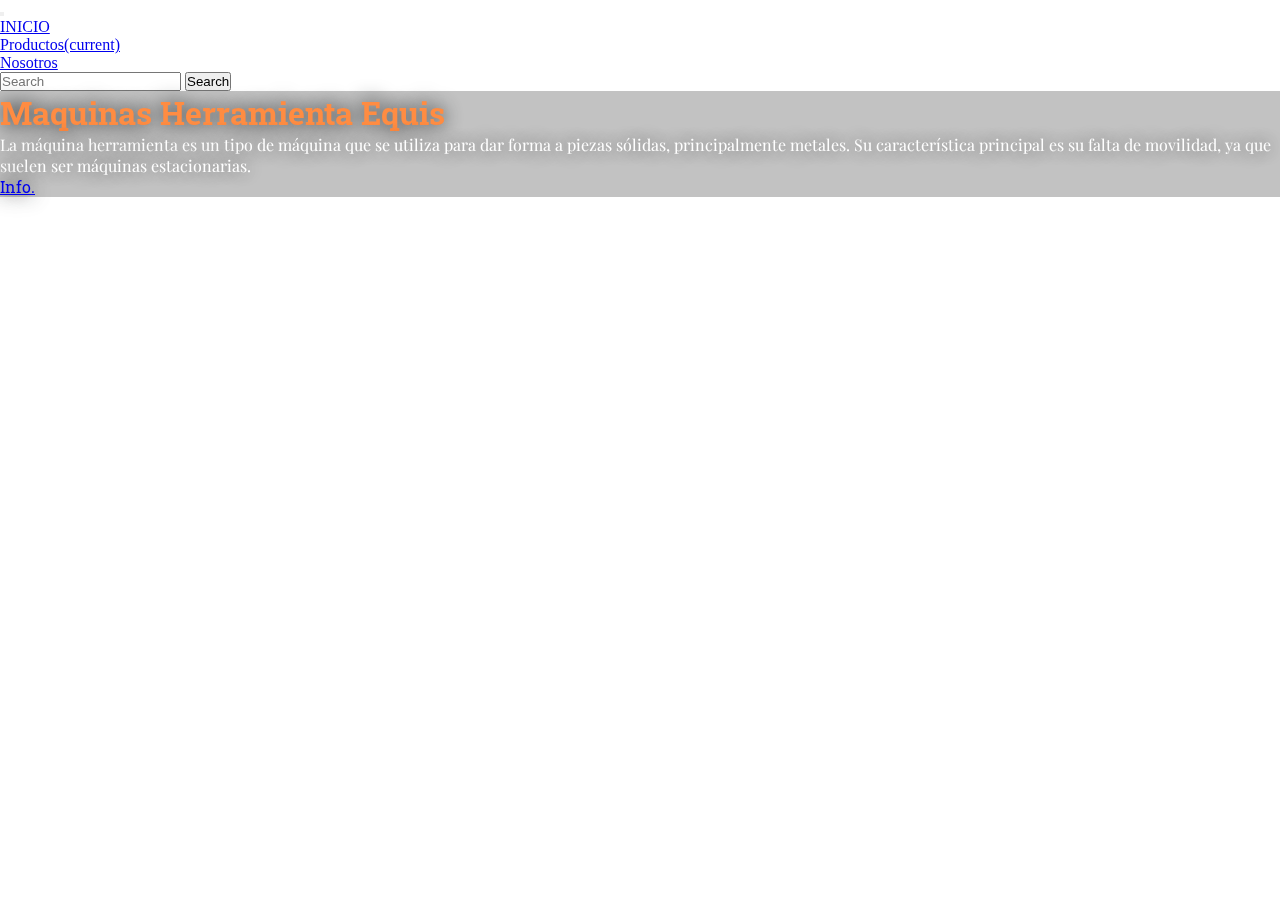
==== index.html @ 276618ab "primer commit" ====
<!DOCTYPE html>
<html lang="es">

<head>
  <meta charset="UTF-8">
  <meta http-equiv="X-UA-Compatible" content="IE=edge">
  <meta name="viewport" content="width=device-width, initial-scale=1.0">
  <meta name="description" content="Sitio dedicado al diseño, direccion y produccion de maquinas-herramientas ">
  <meta name="keyword" content="maquinas,herramientas,maquinaria,diseño,desarrollo industrial,maquinas herramientas,produccion industrial"> 
  <link rel="stylesheet" href="https://cdn.jsdelivr.net/npm/bootstrap@4.6.1/dist/css/bootstrap.min.css"
    integrity="sha384-zCbKRCUGaJDkqS1kPbPd7TveP5iyJE0EjAuZQTgFLD2ylzuqKfdKlfG/eSrtxUkn" crossorigin="anonymous">
  
    <link rel="stylesheet" href="estilos.css">
  <title>Maquinas Herramienta Equis </title>

</head>

<body>

  <!-- principio navbar -->
  <div class=".conteiner">
    <nav class="navbar navbar-expand-lg navbar-dark bg-dark">
      <button class="navbar-toggler" type="button" data-toggle="collapse" data-target="#navbarTogglerDemo01"
        aria-controls="navbarTogglerDemo01" aria-expanded="false" aria-label="Toggle navigation">
        <span class="navbar-toggler-icon"></span>
      </button>
      <div class="collapse navbar-collapse" id="navbarTogglerDemo01">
        <a class="navbar-brand" href="./index.html">INICIO</a>
        <ul class="navbar-nav mr-auto mt-2 mt-lg-0">
          <li class="nav-item active">
            <a class="nav-link" href="./sitios/productos.html">Productos<span class="sr-only">(current)</span></a>
          </li>
          <li class="nav-item">
            <a class="nav-link" href="./sitios/nosotros.html">Nosotros</a>
          </li>
        </ul>
        <form class="form-inline my-2 my-lg-0">
          <input class="form-control mr-sm-2" type="search" placeholder="Search" aria-label="Search">
          <button class="btn btn-outline-success my-2 my-sm-0" type="submit">Search</button>
        </form>
      </div>
    </nav>
  </div>

  <!-- fin navbar -->

  <video class="videoindex" src="videos/3dprinter.mp4" autoplay loop muted></video>


  <!-- inicio jumbotron -->

  <div class="jumbotron">
    <h1>Maquinas Herramienta Equis </h1>
    <p class="parrafo"> La máquina herramienta es un tipo de máquina que se utiliza para dar forma a piezas sólidas, principalmente
      metales. Su característica principal es su falta de movilidad, ya que suelen ser máquinas estacionarias.</p>
      <a href="#" class="btn btn-info" role="button"> Info. </a>
      </div>

  <!-- fin jumbotron   -->

  <script src="https://cdn.jsdelivr.net/npm/jquery@3.5.1/dist/jquery.slim.min.js"
    integrity="sha384-DfXdz2htPH0lsSSs5nCTpuj/zy4C+OGpamoFVy38MVBnE+IbbVYUew+OrCXaRkfj" crossorigin="anonymous">
  </script>
  <script src="https://cdn.jsdelivr.net/npm/popper.js@1.16.1/dist/umd/popper.min.js"
    integrity="sha384-9/reFTGAW83EW2RDu2S0VKaIzap3H66lZH81PoYlFhbGU+6BZp6G7niu735Sk7lN" crossorigin="anonymous">
  </script>
  <script src="https://cdn.jsdelivr.net/npm/bootstrap@4.6.1/dist/js/bootstrap.min.js"
    integrity="sha384-VHvPCCyXqtD5DqJeNxl2dtTyhF78xXNXdkwX1CZeRusQfRKp+tA7hAShOK/B/fQ2" crossorigin="anonymous">
  </script>
</body>

</html>
---- estilos.css ----
@import url("https://fonts.googleapis.com/css2?family=Jost:ital,wght@1,200&family=Playfair+Display&family=Roboto+Slab&display=swap");
* {
  margin: 0;
  padding: 0;
  -webkit-box-sizing: border-box;
          box-sizing: border-box;
}

.jumbotron, .prod {
  background-color: rgba(0, 0, 0, 0.24);
  color: #ff8c42;
  text-shadow: 0 0 20px #171a1b;
  font-family: "Roboto Slab", serif;
}

.videoindex {
  position: fixed;
  min-height: 100%;
  min-width: 100%;
  z-index: -1;
}

.video {
  position: fixed;
  min-width: 100%;
  min-height: 100%;
  z-index: -2;
}

.videonos {
  position: fixed;
  min-width: 100%;
  min-height: 100%;
  z-index: -3;
}

.container-fluid {
  display: -webkit-box;
  display: -ms-flexbox;
  display: flex;
}

.row {
  -webkit-box-pack: center;
      -ms-flex-pack: center;
          justify-content: center;
}

.parrafo {
  color: white;
  font-family: "Playfair Display", serif;
}

.prod {
  height: 300px;
  min-width: 500px;
  border: 2px solid black;
  background-position: center;
  background-size: contain;
  border-radius: 5px;
  margin: 10px;
}

.productos {
  background-color: #fff275;
  border: solid 2px #171a1b;
  min-width: 100px;
  height: 150px;
  background-color: #fff275;
  background-image: url(./img/evento.png);
  background-position: center;
  background-size: contain;
  background-repeat: no-repeat;
  border-radius: 3px;
}

.div form div label {
  color: blanchedalmond;
  font-family: "Roboto Slab", serif;
}
/*# sourceMappingURL=estilos.css.map */
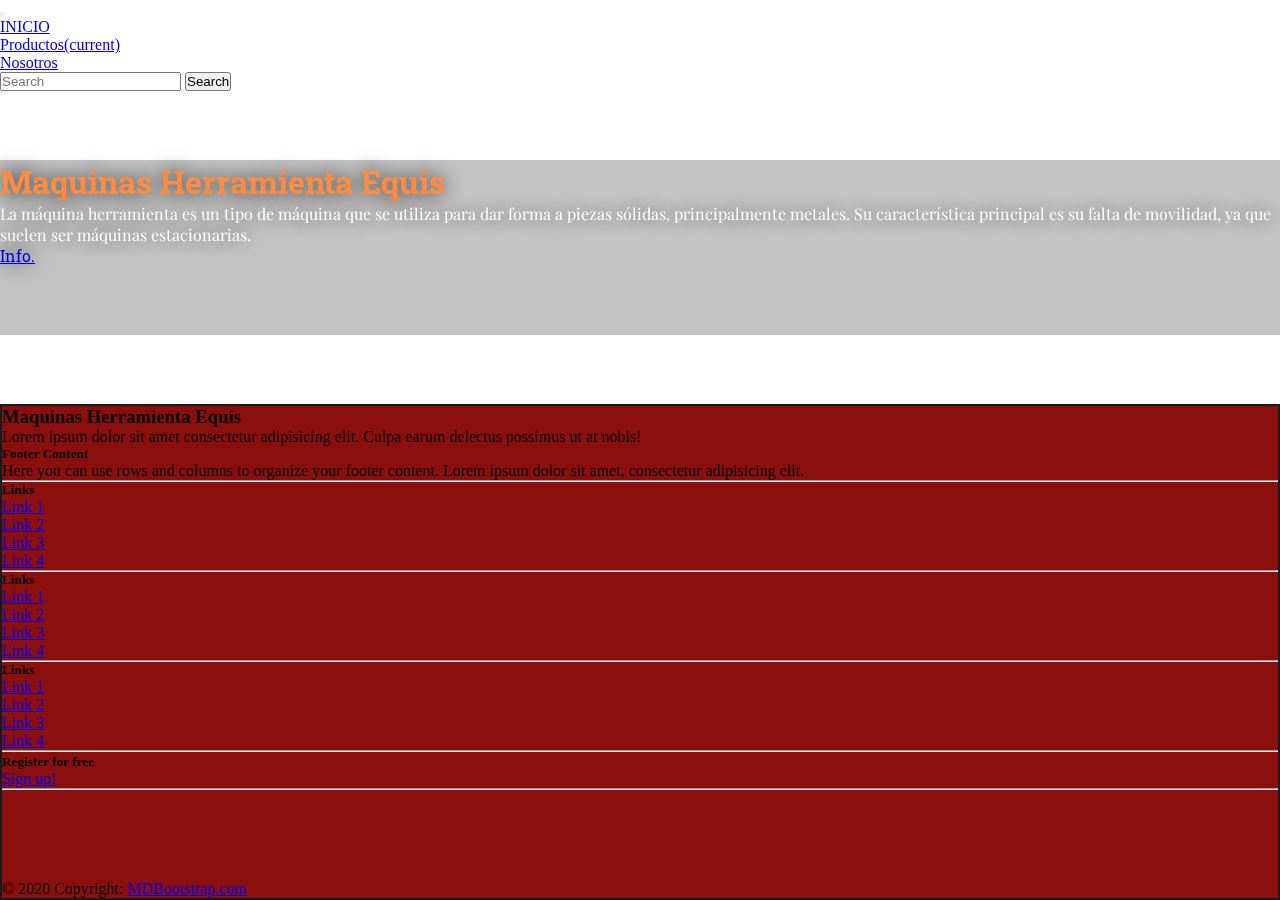
==== commit 21de5a29: "agrego mapa de sitio" ====
--- a/index.html
+++ b/index.html
@@ -58,6 +58,163 @@
 
   <!-- fin jumbotron   -->
 
+  <footer>
+      <h3>Maquinas Herramienta Equis</h3>
+      <p>Lorem ipsum dolor sit amet consectetur adipisicing elit. Culpa earum delectus possimus ut at nobis!</p>
+       <!-- Footer Links -->
+  <div class="container text-center text-md-left">
+
+    <!-- Grid row -->
+    <div class="row">
+
+      <!-- Grid column -->
+      <div class="col-md-4 mx-auto">
+
+        <!-- Content -->
+        <h5 class="font-weight-bold text-uppercase mt-3 mb-4">Footer Content</h5>
+        <p>Here you can use rows and columns to organize your footer content. Lorem ipsum dolor sit amet,
+          consectetur
+          adipisicing elit.</p>
+
+      </div>
+      <!-- Grid column -->
+
+      <hr class="clearfix w-100 d-md-none">
+
+      <!-- Grid column -->
+      <div class="col-md-2 mx-auto">
+
+        <!-- Links -->
+        <h5 class="font-weight-bold text-uppercase mt-3 mb-4">Links</h5>
+
+        <ul class="list-unstyled">
+          <li>
+            <a href="#!">Link 1</a>
+          </li>
+          <li>
+            <a href="#!">Link 2</a>
+          </li>
+          <li>
+            <a href="#!">Link 3</a>
+          </li>
+          <li>
+            <a href="#!">Link 4</a>
+          </li>
+        </ul>
+
+      </div>
+      <!-- Grid column -->
+
+      <hr class="clearfix w-100 d-md-none">
+
+      <!-- Grid column -->
+      <div class="col-md-2 mx-auto">
+
+        <!-- Links -->
+        <h5 class="font-weight-bold text-uppercase mt-3 mb-4">Links</h5>
+
+        <ul class="list-unstyled">
+          <li>
+            <a href="#!">Link 1</a>
+          </li>
+          <li>
+            <a href="#!">Link 2</a>
+          </li>
+          <li>
+            <a href="#!">Link 3</a>
+          </li>
+          <li>
+            <a href="#!">Link 4</a>
+          </li>
+        </ul>
+
+      </div>
+      <!-- Grid column -->
+
+      <hr class="clearfix w-100 d-md-none">
+
+      <!-- Grid column -->
+      <div class="col-md-2 mx-auto">
+
+        <!-- Links -->
+        <h5 class="font-weight-bold text-uppercase mt-3 mb-4">Links</h5>
+
+        <ul class="list-unstyled">
+          <li>
+            <a href="#!">Link 1</a>
+          </li>
+          <li>
+            <a href="#!">Link 2</a>
+          </li>
+          <li>
+            <a href="#!">Link 3</a>
+          </li>
+          <li>
+            <a href="#!">Link 4</a>
+          </li>
+        </ul>
+
+      </div>
+      <!-- Grid column -->
+
+    </div>
+    <!-- Grid row -->
+
+  </div>
+  <!-- Footer Links -->
+
+  <hr>
+
+  <!-- Call to action -->
+  <ul class="list-unstyled list-inline text-center py-2">
+    <li class="list-inline-item">
+      <h5 class="mb-1">Register for free</h5>
+    </li>
+    <li class="list-inline-item">
+      <a href="#!" class="btn btn-danger btn-rounded">Sign up!</a>
+    </li>
+  </ul>
+  <!-- Call to action -->
+
+  <hr>
+
+  <!-- Social buttons -->
+  <ul class="list-unstyled list-inline text-center">
+    <li class="list-inline-item">
+      <a class="btn-floating btn-fb mx-1">
+        <i class="fab fa-facebook-f"> </i>
+      </a>
+    </li>
+    <li class="list-inline-item">
+      <a class="btn-floating btn-tw mx-1">
+        <i class="fab fa-twitter"> </i>
+      </a>
+    </li>
+    <li class="list-inline-item">
+      <a class="btn-floating btn-gplus mx-1">
+        <i class="fab fa-google-plus-g"> </i>
+      </a>
+    </li>
+    <li class="list-inline-item">
+      <a class="btn-floating btn-li mx-1">
+        <i class="fab fa-linkedin-in"> </i>
+      </a>
+    </li>
+    <li class="list-inline-item">
+      <a class="btn-floating btn-dribbble mx-1">
+        <i class="fab fa-dribbble"> </i>
+      </a>
+    </li>
+  </ul>
+  <!-- Social buttons -->
+
+  <!-- Copyright -->
+  <div class="footer-copyright text-center py-3">© 2020 Copyright:
+    <a href="https://mdbootstrap.com/"> MDBootstrap.com</a>
+  </div>
+  <!-- Copyright -->
+  </footer>
+
   <script src="https://cdn.jsdelivr.net/npm/jquery@3.5.1/dist/jquery.slim.min.js"
     integrity="sha384-DfXdz2htPH0lsSSs5nCTpuj/zy4C+OGpamoFVy38MVBnE+IbbVYUew+OrCXaRkfj" crossorigin="anonymous">
   </script>
--- a/estilos.css
+++ b/estilos.css
@@ -4,6 +4,17 @@
   padding: 0;
   -webkit-box-sizing: border-box;
           box-sizing: border-box;
+}
+
+body {
+  margin: 0;
+  padding: 0;
+  display: -webkit-box;
+  display: -ms-flexbox;
+  display: flex;
+  min-height: 100vh;
+  -ms-flex-wrap: wrap;
+      flex-wrap: wrap;
 }
 
 .jumbotron, .prod {
@@ -78,4 +89,12 @@
   color: blanchedalmond;
   font-family: "Roboto Slab", serif;
 }
+
+footer {
+  background-color: #8b0f0d;
+  border: 2px solid #171a1b;
+  -ms-flex-item-align: end;
+      align-self: flex-end;
+  width: 100%;
+}
 /*# sourceMappingURL=estilos.css.map */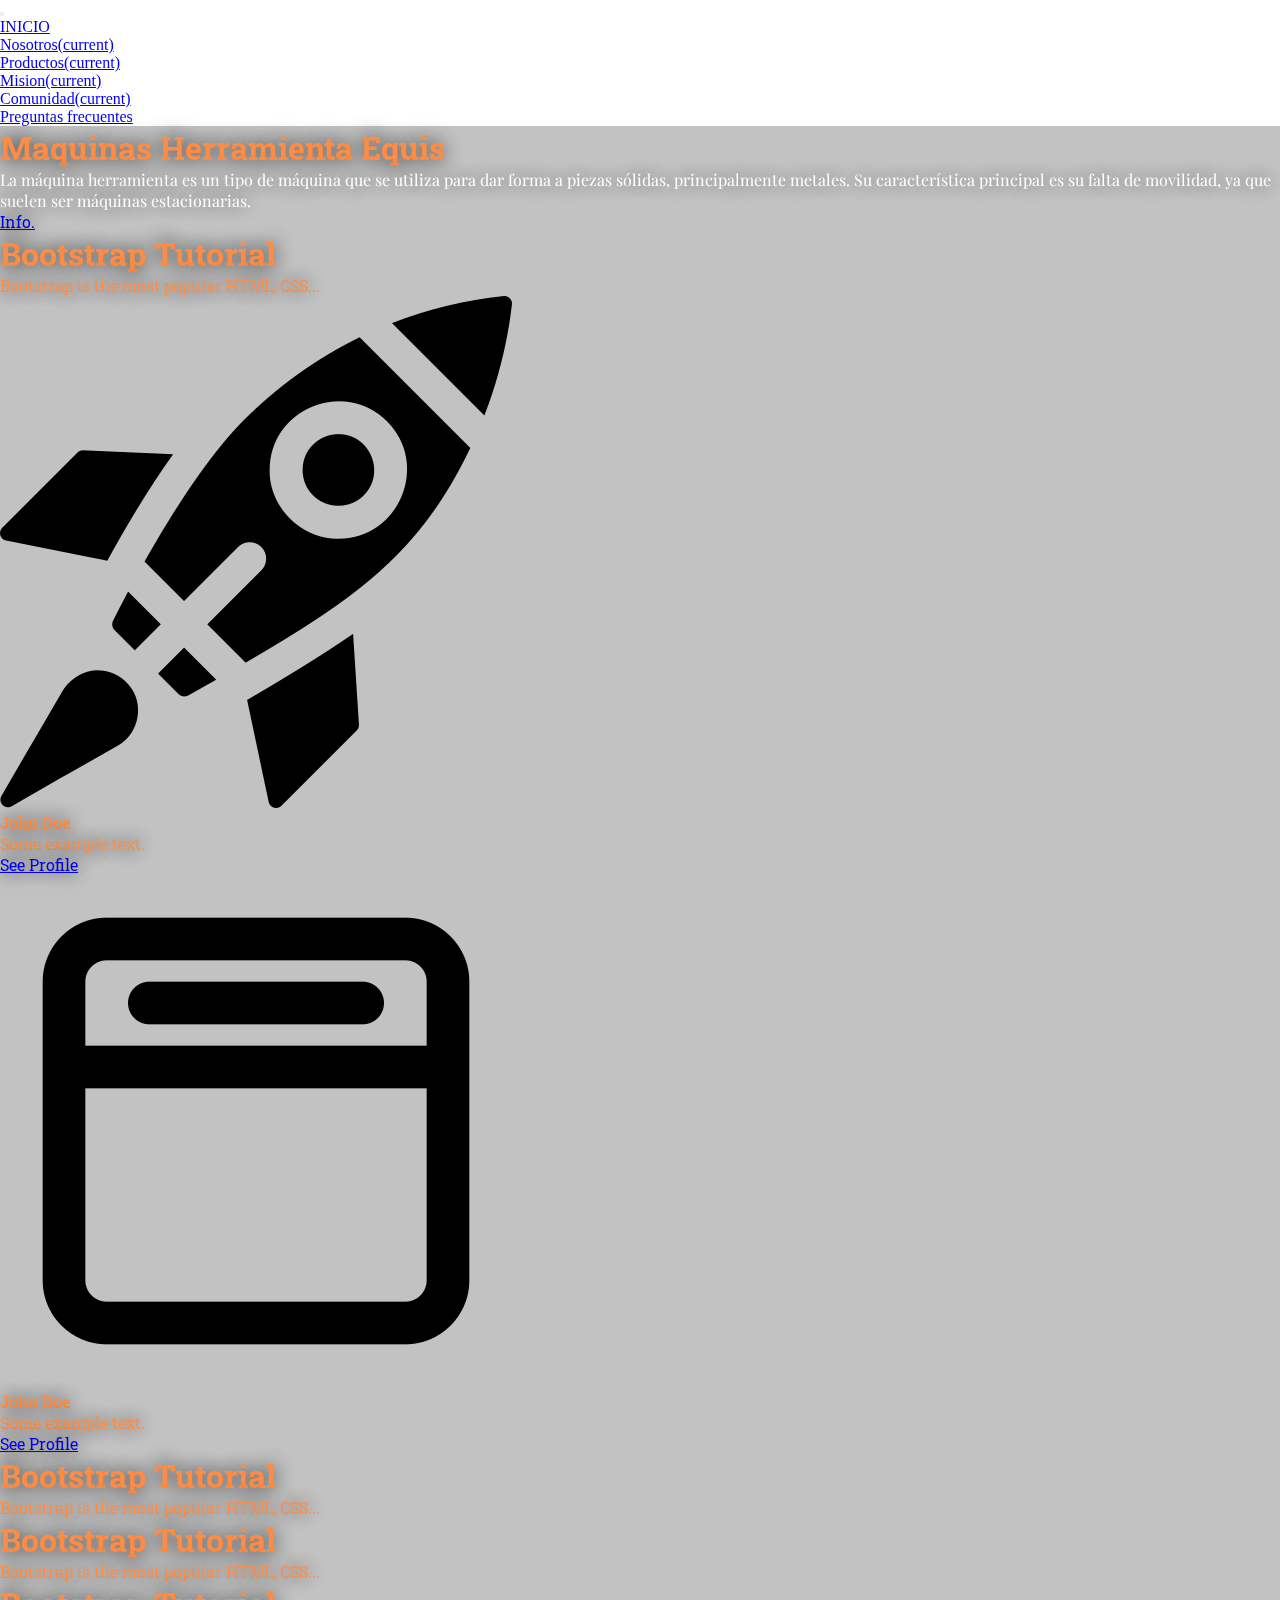
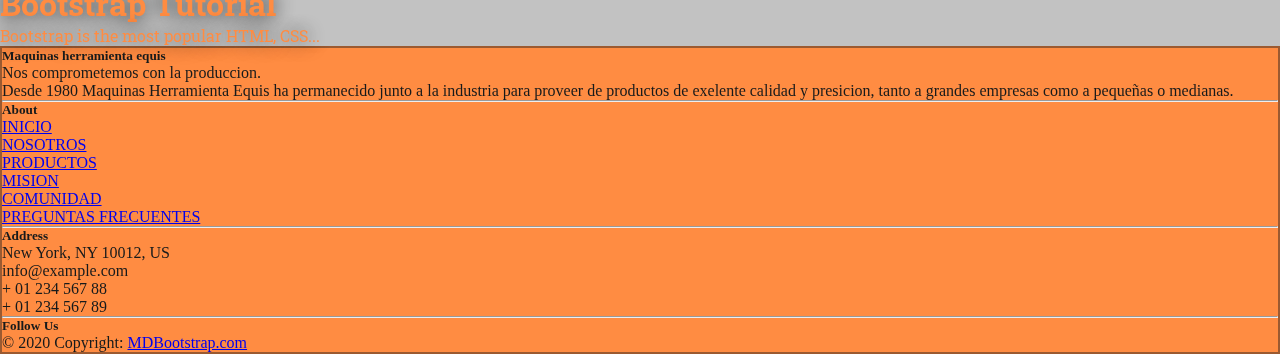
==== commit 4d15b50f: "agrego contenidod a secciones y footer con mapa de navegacion" ====
--- a/index.html
+++ b/index.html
@@ -18,7 +18,7 @@
 <body>
 
   <!-- principio navbar -->
-  <div class=".conteiner">
+ 
     <nav class="navbar navbar-expand-lg navbar-dark bg-dark">
       <button class="navbar-toggler" type="button" data-toggle="collapse" data-target="#navbarTogglerDemo01"
         aria-controls="navbarTogglerDemo01" aria-expanded="false" aria-label="Toggle navigation">
@@ -27,20 +27,24 @@
       <div class="collapse navbar-collapse" id="navbarTogglerDemo01">
         <a class="navbar-brand" href="./index.html">INICIO</a>
         <ul class="navbar-nav mr-auto mt-2 mt-lg-0">
-          <li class="nav-item active">
+          <li class="nav-item ">
+            <a class="nav-link" href="./sitios/nosotros.html">Nosotros<span class="sr-only">(current)</span></a>
+          </li>
+          <li class="nav-item ">
             <a class="nav-link" href="./sitios/productos.html">Productos<span class="sr-only">(current)</span></a>
           </li>
+          <li class="nav-item ">
+            <a class="nav-link" href="./sitios/Minsion.html">Mision<span class="sr-only">(current)</span></a>
+          </li>
           <li class="nav-item">
-            <a class="nav-link" href="./sitios/nosotros.html">Nosotros</a>
+            <a class="nav-link" href="./sitios/Comunidad.html">Comunidad<span class="sr-only">(current)</span></a>
+          </li>
+          <li class="nav-item">
+            <a class="nav-link" href="./sitios/Preguntas frecuentes.html">Preguntas frecuentes</a>
           </li>
         </ul>
-        <form class="form-inline my-2 my-lg-0">
-          <input class="form-control mr-sm-2" type="search" placeholder="Search" aria-label="Search">
-          <button class="btn btn-outline-success my-2 my-sm-0" type="submit">Search</button>
-        </form>
-      </div>
     </nav>
-  </div>
+
 
   <!-- fin navbar -->
 
@@ -58,162 +62,188 @@
 
   <!-- fin jumbotron   -->
 
-  <footer>
-      <h3>Maquinas Herramienta Equis</h3>
-      <p>Lorem ipsum dolor sit amet consectetur adipisicing elit. Culpa earum delectus possimus ut at nobis!</p>
-       <!-- Footer Links -->
-  <div class="container text-center text-md-left">
-
-    <!-- Grid row -->
-    <div class="row">
-
-      <!-- Grid column -->
-      <div class="col-md-4 mx-auto">
-
-        <!-- Content -->
-        <h5 class="font-weight-bold text-uppercase mt-3 mb-4">Footer Content</h5>
-        <p>Here you can use rows and columns to organize your footer content. Lorem ipsum dolor sit amet,
-          consectetur
-          adipisicing elit.</p>
-
-      </div>
-      <!-- Grid column -->
-
-      <hr class="clearfix w-100 d-md-none">
-
-      <!-- Grid column -->
-      <div class="col-md-2 mx-auto">
-
-        <!-- Links -->
-        <h5 class="font-weight-bold text-uppercase mt-3 mb-4">Links</h5>
-
-        <ul class="list-unstyled">
-          <li>
-            <a href="#!">Link 1</a>
-          </li>
-          <li>
-            <a href="#!">Link 2</a>
-          </li>
-          <li>
-            <a href="#!">Link 3</a>
-          </li>
-          <li>
-            <a href="#!">Link 4</a>
-          </li>
-        </ul>
-
-      </div>
-      <!-- Grid column -->
-
-      <hr class="clearfix w-100 d-md-none">
-
-      <!-- Grid column -->
-      <div class="col-md-2 mx-auto">
-
-        <!-- Links -->
-        <h5 class="font-weight-bold text-uppercase mt-3 mb-4">Links</h5>
-
-        <ul class="list-unstyled">
-          <li>
-            <a href="#!">Link 1</a>
-          </li>
-          <li>
-            <a href="#!">Link 2</a>
-          </li>
-          <li>
-            <a href="#!">Link 3</a>
-          </li>
-          <li>
-            <a href="#!">Link 4</a>
-          </li>
-        </ul>
-
-      </div>
-      <!-- Grid column -->
-
-      <hr class="clearfix w-100 d-md-none">
-
-      <!-- Grid column -->
-      <div class="col-md-2 mx-auto">
-
-        <!-- Links -->
-        <h5 class="font-weight-bold text-uppercase mt-3 mb-4">Links</h5>
-
-        <ul class="list-unstyled">
-          <li>
-            <a href="#!">Link 1</a>
-          </li>
-          <li>
-            <a href="#!">Link 2</a>
-          </li>
-          <li>
-            <a href="#!">Link 3</a>
-          </li>
-          <li>
-            <a href="#!">Link 4</a>
-          </li>
-        </ul>
-
-      </div>
-      <!-- Grid column -->
-
-    </div>
-    <!-- Grid row -->
-
+  <div class="jumbotron jumbotron-fluid">
+    <div class="container">
+      <h1>Bootstrap Tutorial</h1>
+      <p>Bootstrap is the most popular HTML, CSS...</p>
+      <div class="card" style="width:400px">
+        <img class="card-img-top" src="img/cohete.png" alt="cohete">
+        <div class="card-body">
+          <h4 class="card-title">John Doe</h4>
+          <p class="card-text">Some example text.</p>
+          <a href="#" class="btn btn-primary">See Profile</a>
+        </div>
+      </div>
+
+      <div class="card" style="width:400px">
+        <img class="card-img-bottom" src="img/evento.png" alt="evento">
+        <div class="card-body">
+          <h4 class="card-title">John Doe</h4>
+          <p class="card-text">Some example text.</p>
+          <a href="#" class="btn btn-primary">See Profile</a>
+        </div>
+      </div> 
+    </div>
+  </div><div class="jumbotron jumbotron-fluid">
+    <div class="container">
+      <h1>Bootstrap Tutorial</h1>
+      <p>Bootstrap is the most popular HTML, CSS...</p>
+    </div>
+  </div><div class="jumbotron jumbotron-fluid">
+    <div class="container">
+      <h1>Bootstrap Tutorial</h1>
+      <p>Bootstrap is the most popular HTML, CSS...</p>
+    </div>
+  </div><div class="jumbotron jumbotron-fluid">
+    <div class="container">
+      <h1>Bootstrap Tutorial</h1>
+      <p>Bootstrap is the most popular HTML, CSS...</p>
+    </div>
   </div>
-  <!-- Footer Links -->
-
-  <hr>
-
-  <!-- Call to action -->
-  <ul class="list-unstyled list-inline text-center py-2">
-    <li class="list-inline-item">
-      <h5 class="mb-1">Register for free</h5>
-    </li>
-    <li class="list-inline-item">
-      <a href="#!" class="btn btn-danger btn-rounded">Sign up!</a>
-    </li>
-  </ul>
-  <!-- Call to action -->
-
-  <hr>
-
-  <!-- Social buttons -->
-  <ul class="list-unstyled list-inline text-center">
-    <li class="list-inline-item">
-      <a class="btn-floating btn-fb mx-1">
-        <i class="fab fa-facebook-f"> </i>
-      </a>
-    </li>
-    <li class="list-inline-item">
-      <a class="btn-floating btn-tw mx-1">
-        <i class="fab fa-twitter"> </i>
-      </a>
-    </li>
-    <li class="list-inline-item">
-      <a class="btn-floating btn-gplus mx-1">
-        <i class="fab fa-google-plus-g"> </i>
-      </a>
-    </li>
-    <li class="list-inline-item">
-      <a class="btn-floating btn-li mx-1">
-        <i class="fab fa-linkedin-in"> </i>
-      </a>
-    </li>
-    <li class="list-inline-item">
-      <a class="btn-floating btn-dribbble mx-1">
-        <i class="fab fa-dribbble"> </i>
-      </a>
-    </li>
-  </ul>
-  <!-- Social buttons -->
-
-  <!-- Copyright -->
-  <div class="footer-copyright text-center py-3">© 2020 Copyright:
-    <a href="https://mdbootstrap.com/"> MDBootstrap.com</a>
-  </div>
-  <!-- Copyright -->
+
+    <!-- Footer -->
+    <footer class="page-footer font-small mdb-color lighten-3 pt-4 footer1">
+
+      <!-- Footer Links -->
+      <div class="container text-center text-md-left">
+
+          <!-- Grid row -->
+          <div class="row">
+
+              <!-- Grid column -->
+              <div class="col-md-4 col-lg-3 mr-auto my-md-4 my-0 mt-4 mb-1">
+
+                  <!-- Content -->
+                  <h5 class="font-weight-bold text-uppercase mb-4">Maquinas herramienta equis</h5>
+                  <p>Nos comprometemos con la produccion.</p>
+                  <p>Desde 1980 Maquinas Herramienta Equis ha permanecido junto a la industria para proveer de
+                      productos de exelente calidad y presicion, tanto a grandes empresas como a pequeñas o medianas.
+                  </p>
+
+              </div>
+              <!-- Grid column -->
+
+              <hr class="clearfix w-100 d-md-none">
+
+              <!-- Grid column -->
+              <div class="col-md-2 col-lg-2 mx-auto my-md-4 my-0 mt-4 mb-1">
+
+                  <!-- Links -->
+                  <h5 class="font-weight-bold text-uppercase mb-4">About</h5>
+
+                  <ul class="list-unstyled">
+                      <li>
+                          <p>
+                              <a href="index.html">INICIO</a>
+                          </p>
+                      </li>
+                      <li>
+                          <p>
+                              <a href="sitios/nosotros.html">NOSOTROS</a>
+                          </p>
+                      </li>
+                      <li>
+                          <p>
+                              <a href="sitios/productos.html">PRODUCTOS</a>
+                          </p>
+                      </li>
+                      <li>
+                          <p>
+                              <a href="sitios/Minsion.html">MISION</a>
+                          </p>
+                      </li>
+                      <li>
+                          <p>
+                              <a href="sitios/Comunidad.html">COMUNIDAD</a>
+                          </p>
+                      </li>
+                      <li>
+                          <p>
+                              <a href="sitios/Preguntas frecuentes.html">PREGUNTAS FRECUENTES</a>
+                          </p>
+                      </li>
+                  </ul>
+
+              </div>
+              <!-- Grid column -->
+
+              <hr class="clearfix w-100 d-md-none">
+
+              <!-- Grid column -->
+              <div class="col-md-4 col-lg-3 mx-auto my-md-4 my-0 mt-4 mb-1">
+
+                  <!-- Contact details -->
+                  <h5 class="font-weight-bold text-uppercase mb-4">Address</h5>
+
+                  <ul class="list-unstyled">
+                      <li>
+                          <p>
+                              <i class="fas fa-home mr-3"></i> New York, NY 10012, US</p>
+                      </li>
+                      <li>
+                          <p>
+                              <i class="fas fa-envelope mr-3"></i> info@example.com</p>
+                      </li>
+                      <li>
+                          <p>
+                              <i class="fas fa-phone mr-3"></i> + 01 234 567 88</p>
+                      </li>
+                      <li>
+                          <p>
+                              <i class="fas fa-print mr-3"></i> + 01 234 567 89</p>
+                      </li>
+                  </ul>
+
+              </div>
+              <!-- Grid column -->
+
+              <hr class="clearfix w-100 d-md-none">
+
+              <!-- Grid column -->
+              <div class="col-md-2 col-lg-2 text-center mx-auto my-4">
+
+                  <!-- Social buttons -->
+                  <h5 class="font-weight-bold text-uppercase mb-4">Follow Us</h5>
+
+                  <!-- Facebook -->
+                  <a type="button" class="btn-floating btn-fb">
+                      <i class="fab fa-facebook-f"></i>
+                  </a>
+                  <!-- Twitter -->
+                  <a type="button" class="btn-floating btn-tw">
+                      <i class="fab fa-twitter"></i>
+                  </a>
+                  <!-- Google +-->
+                  <a type="button" class="btn-floating btn-gplus">
+                      <i class="fab fa-google-plus-g"></i>
+                  </a>
+                  <!-- Dribbble -->
+                  <a type="button" class="btn-floating btn-dribbble">
+                      <i class="fab fa-dribbble"></i>
+                  </a>
+
+              </div>
+              <!-- Grid column -->
+
+          </div>
+          <!-- Grid row -->
+
+      </div>
+      <!-- Footer Links -->
+
+      <!-- Copyright -->
+      <div class="footer-copyright text-center py-3">© 2020 Copyright:
+          <a href="https://mdbootstrap.com/"> MDBootstrap.com</a>
+      </div>
+      <!-- Copyright -->
+
   </footer>
+  <!-- Footer -->
+
+
+
+
+
 
   <script src="https://cdn.jsdelivr.net/npm/jquery@3.5.1/dist/jquery.slim.min.js"
     integrity="sha384-DfXdz2htPH0lsSSs5nCTpuj/zy4C+OGpamoFVy38MVBnE+IbbVYUew+OrCXaRkfj" crossorigin="anonymous">
--- a/estilos.css
+++ b/estilos.css
@@ -6,15 +6,9 @@
           box-sizing: border-box;
 }
 
-body {
-  margin: 0;
-  padding: 0;
-  display: -webkit-box;
-  display: -ms-flexbox;
-  display: flex;
-  min-height: 100vh;
-  -ms-flex-wrap: wrap;
-      flex-wrap: wrap;
+.navbar1 {
+  min-width: 100%;
+  border: 2px solid #fff275;
 }
 
 .jumbotron, .prod {
@@ -85,16 +79,18 @@
   border-radius: 3px;
 }
 
+.contenedorform {
+  height: 800px;
+}
+
 .div form div label {
   color: blanchedalmond;
   font-family: "Roboto Slab", serif;
 }
 
-footer {
-  background-color: #8b0f0d;
-  border: 2px solid #171a1b;
-  -ms-flex-item-align: end;
-      align-self: flex-end;
-  width: 100%;
+.footer1 {
+  background-color: #ff8c42;
+  color: #171a1b;
+  border: 2px solid rgba(23, 26, 27, 0.432);
 }
 /*# sourceMappingURL=estilos.css.map */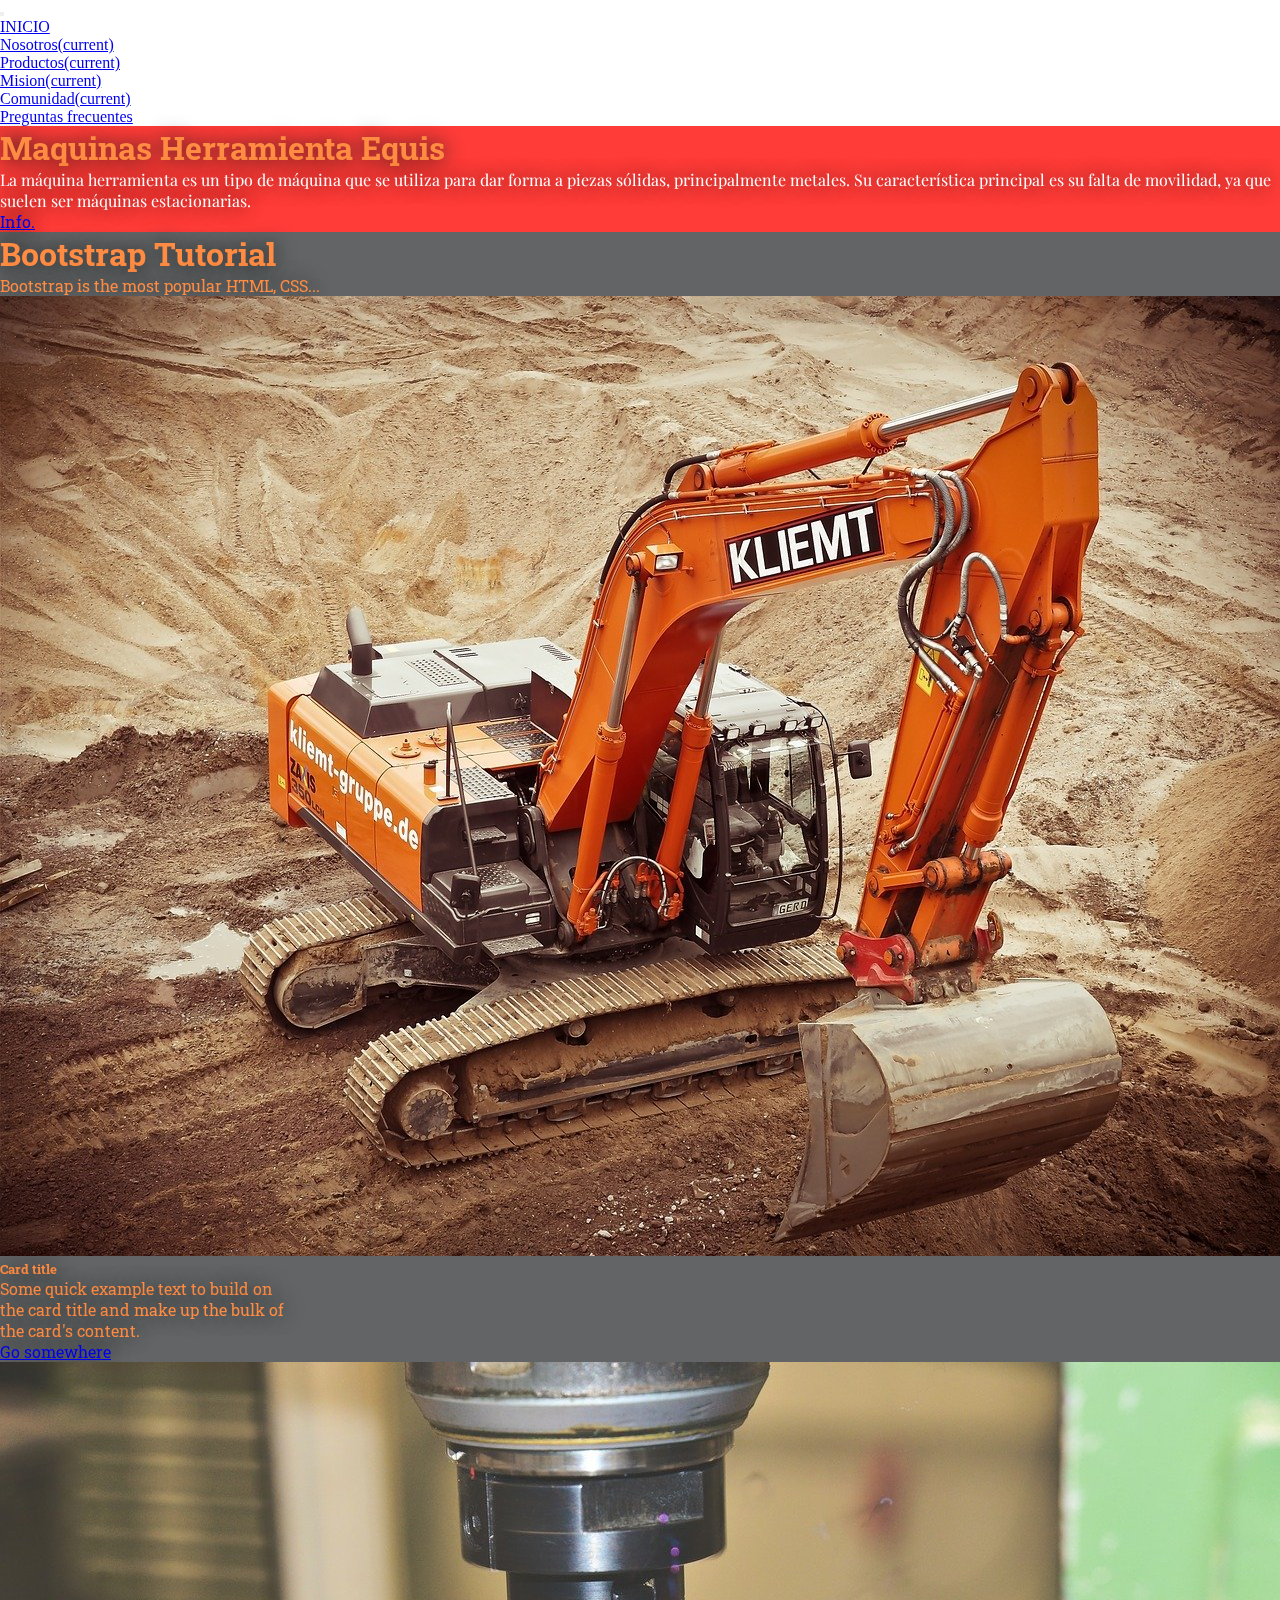
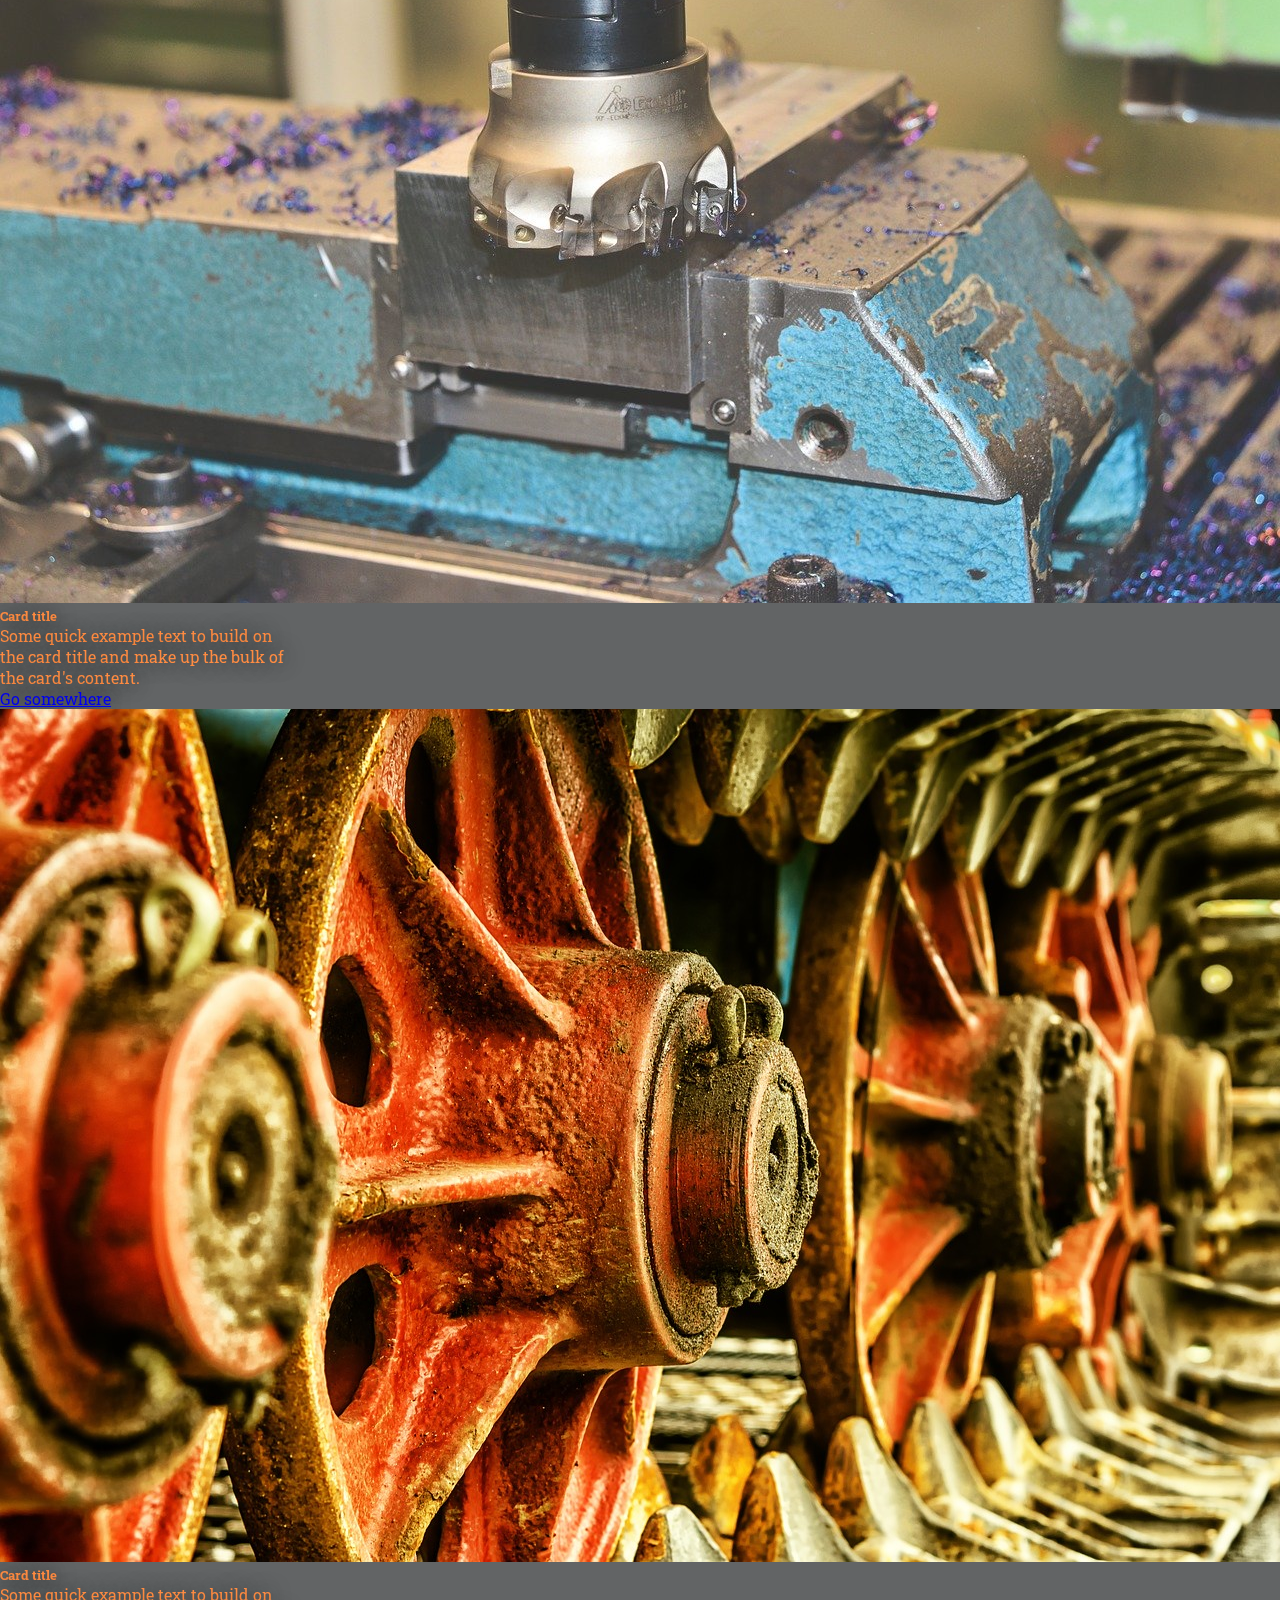
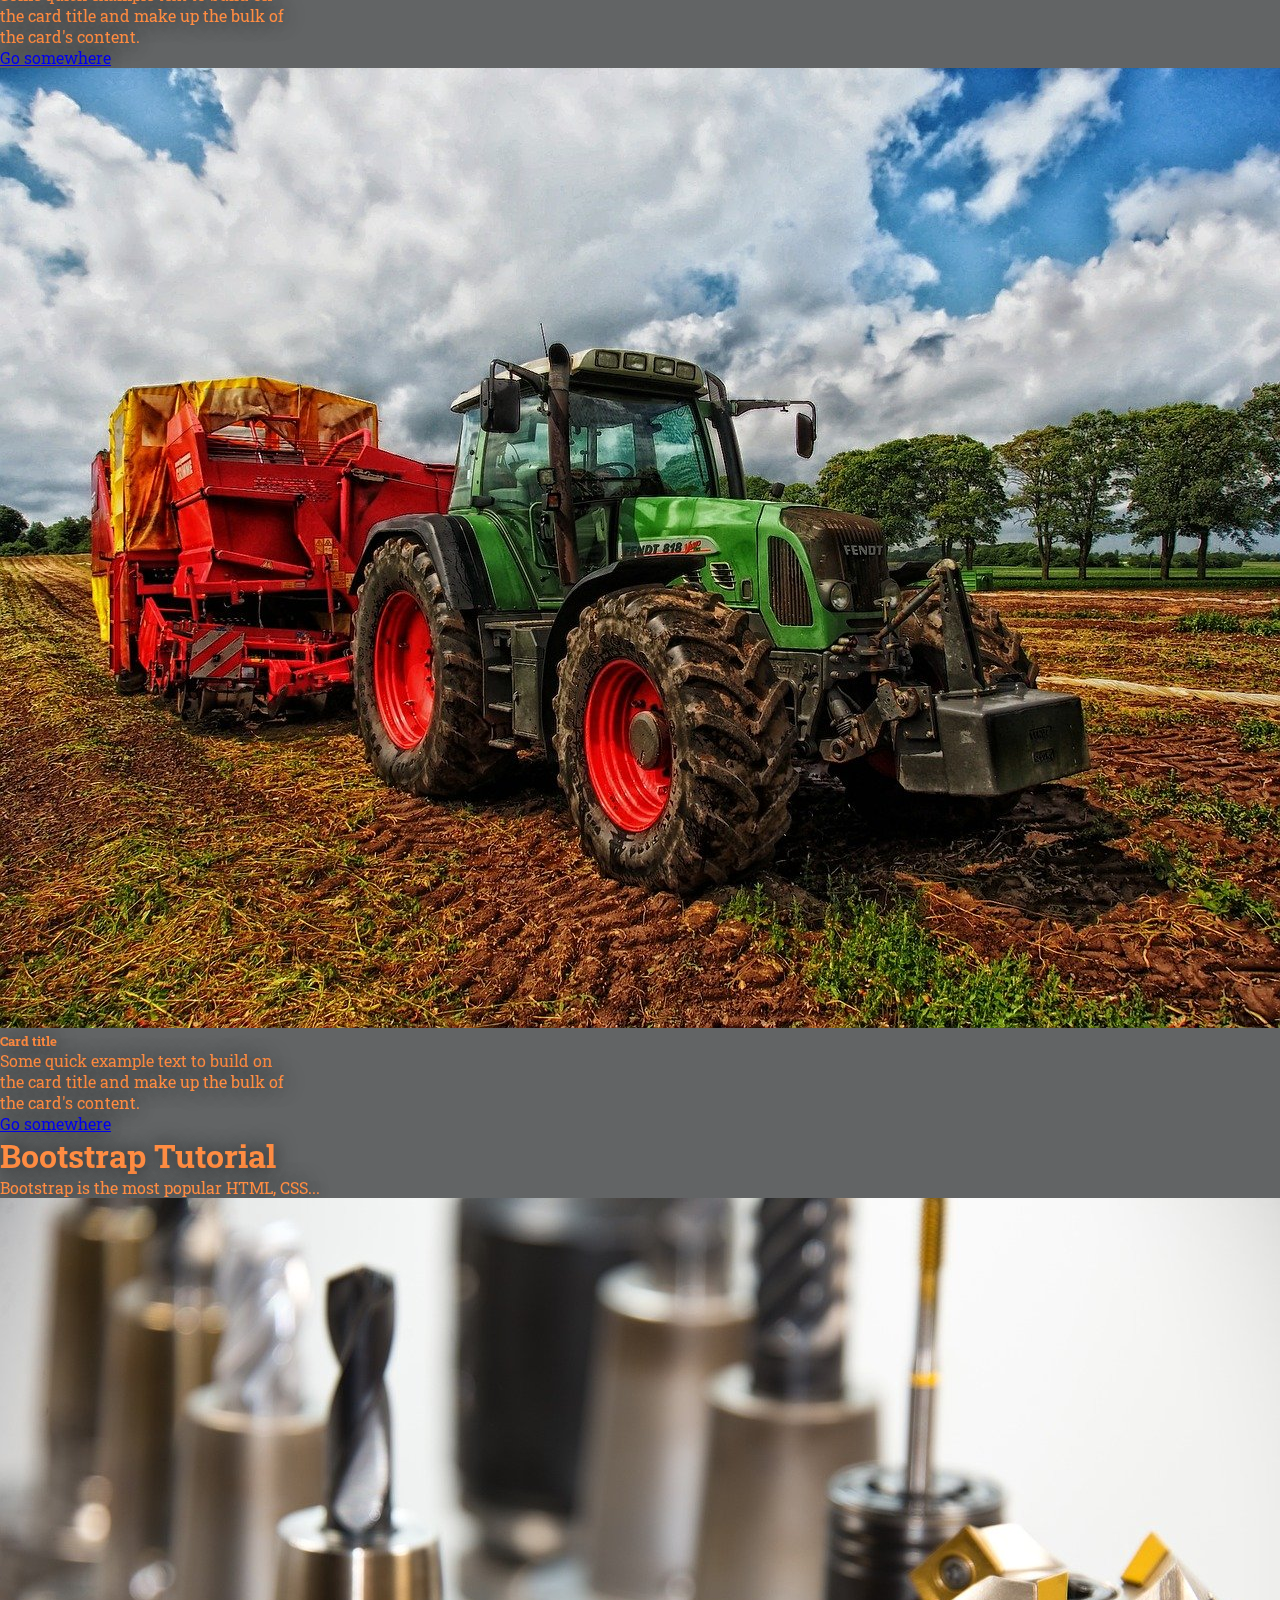
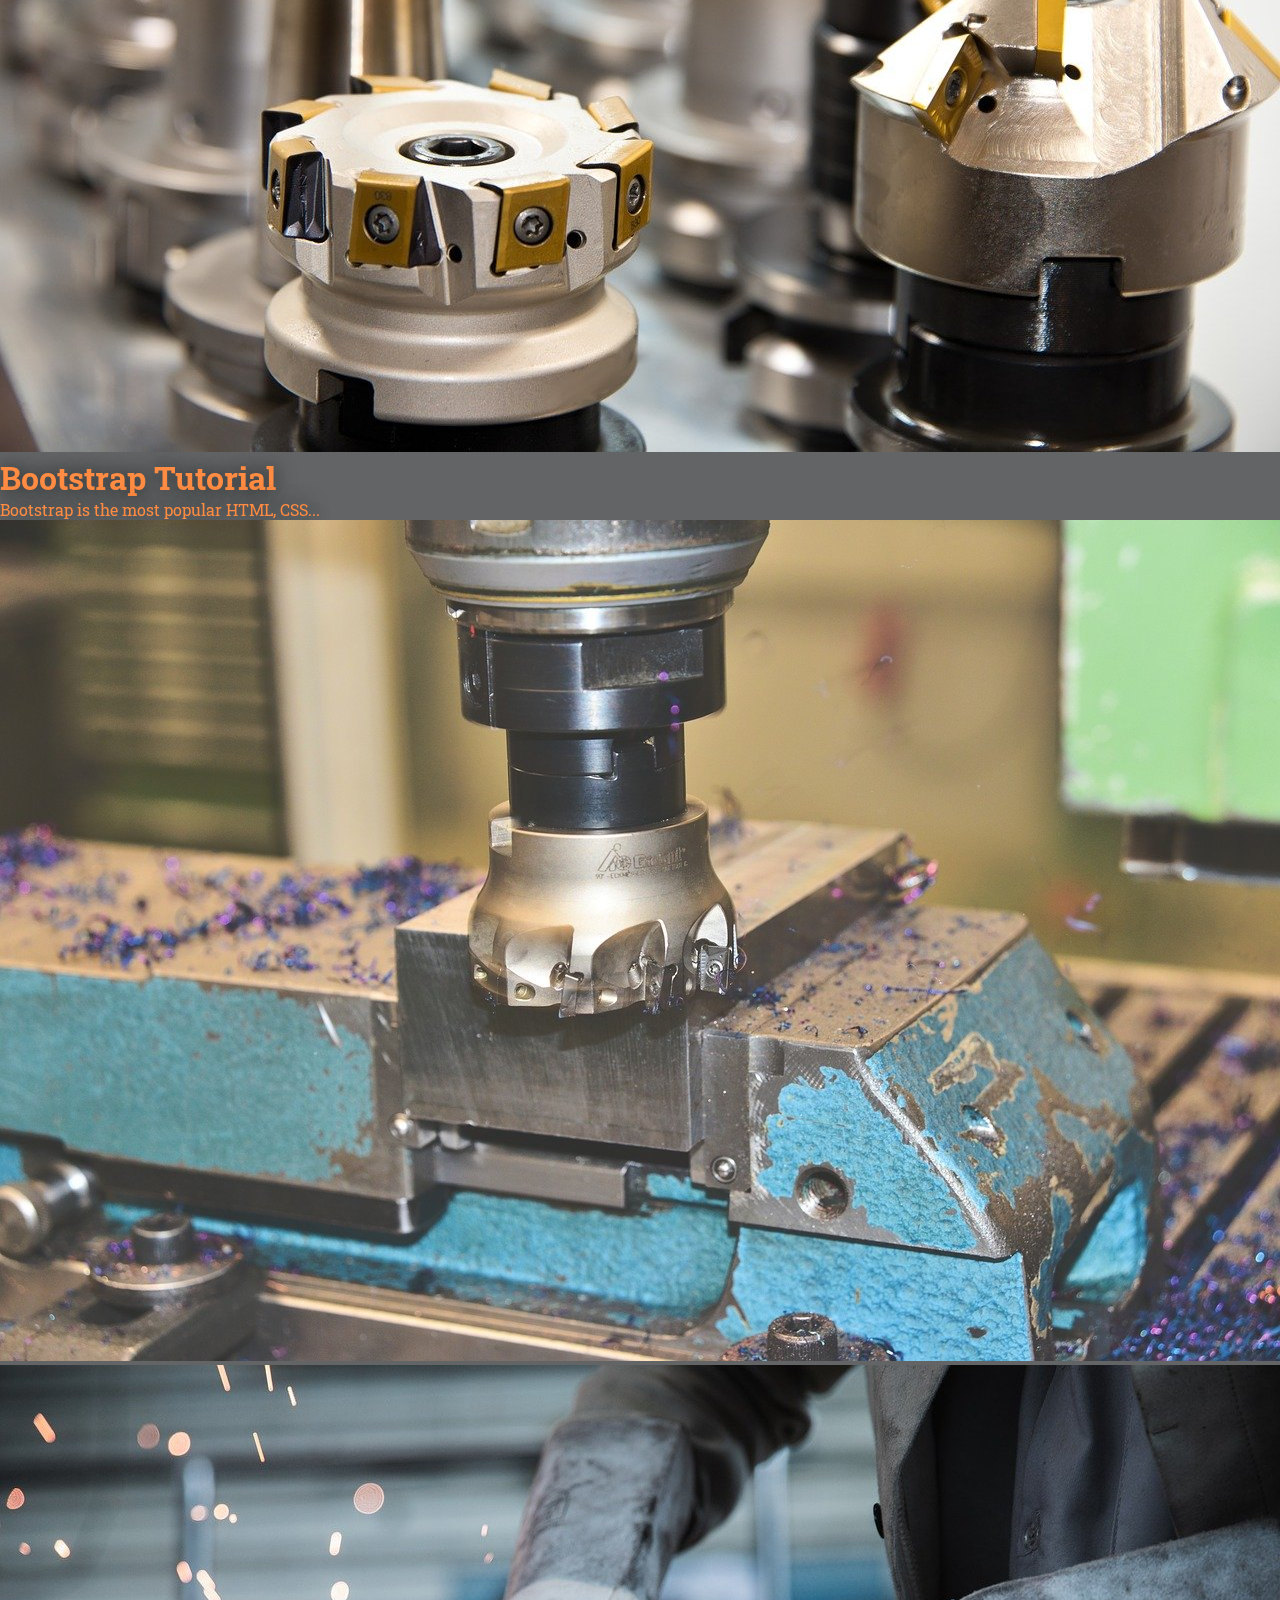
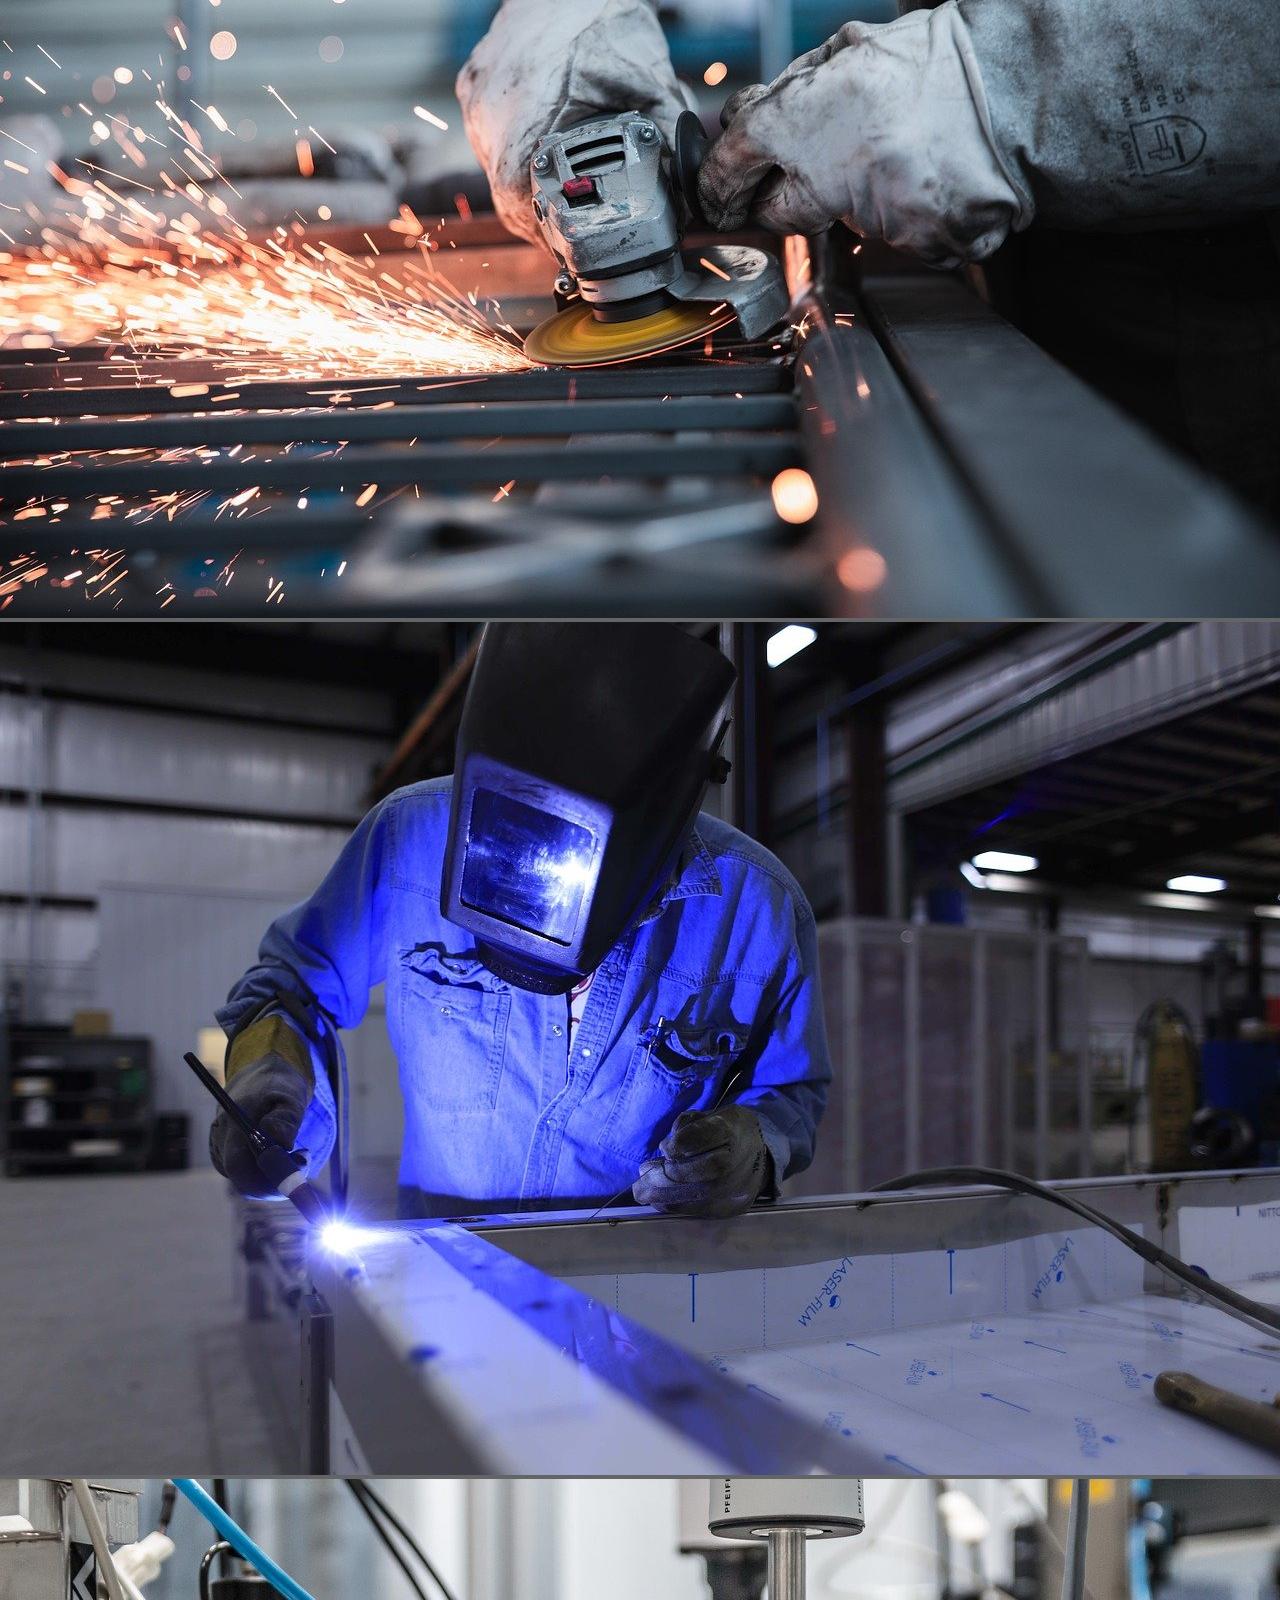
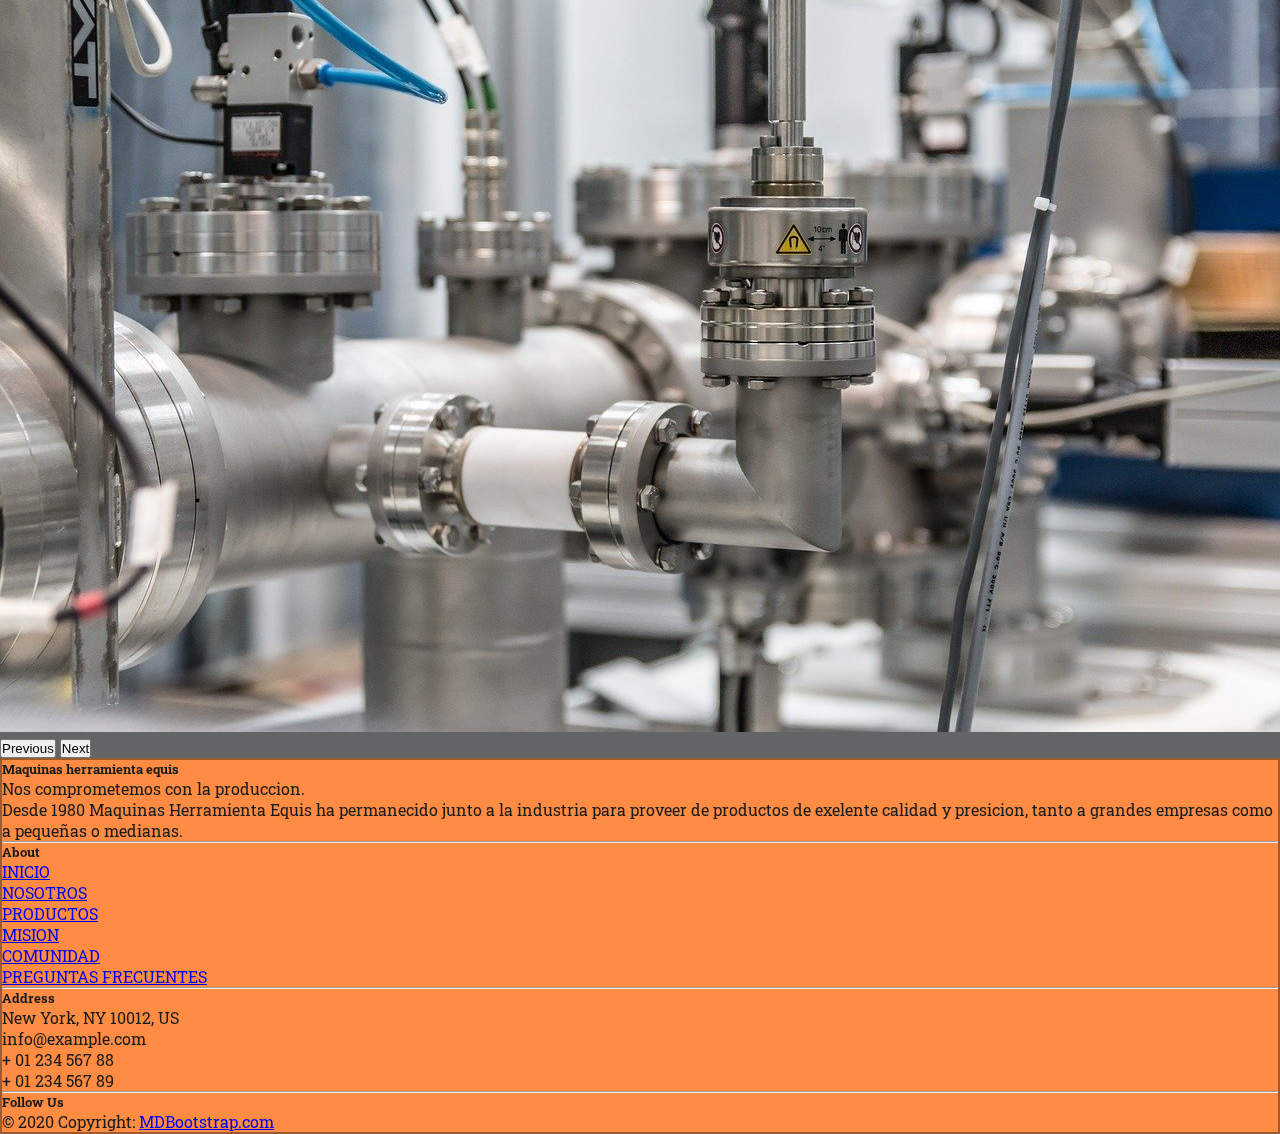
==== commit bf99bad6: "agrego contenido al index y stilos" ====
--- a/index.html
+++ b/index.html
@@ -6,11 +6,12 @@
   <meta http-equiv="X-UA-Compatible" content="IE=edge">
   <meta name="viewport" content="width=device-width, initial-scale=1.0">
   <meta name="description" content="Sitio dedicado al diseño, direccion y produccion de maquinas-herramientas ">
-  <meta name="keyword" content="maquinas,herramientas,maquinaria,diseño,desarrollo industrial,maquinas herramientas,produccion industrial"> 
+  <meta name="keyword"
+    content="maquinas,herramientas,maquinaria,diseño,desarrollo industrial,maquinas herramientas,produccion industrial">
   <link rel="stylesheet" href="https://cdn.jsdelivr.net/npm/bootstrap@4.6.1/dist/css/bootstrap.min.css"
     integrity="sha384-zCbKRCUGaJDkqS1kPbPd7TveP5iyJE0EjAuZQTgFLD2ylzuqKfdKlfG/eSrtxUkn" crossorigin="anonymous">
-  
-    <link rel="stylesheet" href="estilos.css">
+
+  <link rel="stylesheet" href="estilos.css">
   <title>Maquinas Herramienta Equis </title>
 
 </head>
@@ -18,32 +19,32 @@
 <body>
 
   <!-- principio navbar -->
- 
-    <nav class="navbar navbar-expand-lg navbar-dark bg-dark">
-      <button class="navbar-toggler" type="button" data-toggle="collapse" data-target="#navbarTogglerDemo01"
-        aria-controls="navbarTogglerDemo01" aria-expanded="false" aria-label="Toggle navigation">
-        <span class="navbar-toggler-icon"></span>
-      </button>
-      <div class="collapse navbar-collapse" id="navbarTogglerDemo01">
-        <a class="navbar-brand" href="./index.html">INICIO</a>
-        <ul class="navbar-nav mr-auto mt-2 mt-lg-0">
-          <li class="nav-item ">
-            <a class="nav-link" href="./sitios/nosotros.html">Nosotros<span class="sr-only">(current)</span></a>
-          </li>
-          <li class="nav-item ">
-            <a class="nav-link" href="./sitios/productos.html">Productos<span class="sr-only">(current)</span></a>
-          </li>
-          <li class="nav-item ">
-            <a class="nav-link" href="./sitios/Minsion.html">Mision<span class="sr-only">(current)</span></a>
-          </li>
-          <li class="nav-item">
-            <a class="nav-link" href="./sitios/Comunidad.html">Comunidad<span class="sr-only">(current)</span></a>
-          </li>
-          <li class="nav-item">
-            <a class="nav-link" href="./sitios/Preguntas frecuentes.html">Preguntas frecuentes</a>
-          </li>
-        </ul>
-    </nav>
+
+  <nav class="navbar navbar-expand-lg navbar-dark bg-dark">
+    <button class="navbar-toggler" type="button" data-toggle="collapse" data-target="#navbarTogglerDemo01"
+      aria-controls="navbarTogglerDemo01" aria-expanded="false" aria-label="Toggle navigation">
+      <span class="navbar-toggler-icon"></span>
+    </button>
+    <div class="collapse navbar-collapse" id="navbarTogglerDemo01">
+      <a class="navbar-brand" href="./index.html">INICIO</a>
+      <ul class="navbar-nav mr-auto mt-2 mt-lg-0">
+        <li class="nav-item ">
+          <a class="nav-link" href="./sitios/nosotros.html">Nosotros<span class="sr-only">(current)</span></a>
+        </li>
+        <li class="nav-item ">
+          <a class="nav-link" href="./sitios/productos.html">Productos<span class="sr-only">(current)</span></a>
+        </li>
+        <li class="nav-item ">
+          <a class="nav-link" href="./sitios/Minsion.html">Mision<span class="sr-only">(current)</span></a>
+        </li>
+        <li class="nav-item">
+          <a class="nav-link" href="./sitios/Comunidad.html">Comunidad<span class="sr-only">(current)</span></a>
+        </li>
+        <li class="nav-item">
+          <a class="nav-link" href="./sitios/Preguntas frecuentes.html">Preguntas frecuentes</a>
+        </li>
+      </ul>
+  </nav>
 
 
   <!-- fin navbar -->
@@ -53,189 +54,257 @@
 
   <!-- inicio jumbotron -->
 
-  <div class="jumbotron">
+  <div class="jumbotron jumbotronindex1">
     <h1>Maquinas Herramienta Equis </h1>
-    <p class="parrafo"> La máquina herramienta es un tipo de máquina que se utiliza para dar forma a piezas sólidas, principalmente
+    <p class="parrafo"> La máquina herramienta es un tipo de máquina que se utiliza para dar forma a piezas sólidas,
+      principalmente
       metales. Su característica principal es su falta de movilidad, ya que suelen ser máquinas estacionarias.</p>
-      <a href="#" class="btn btn-info" role="button"> Info. </a>
-      </div>
+    <a href="#" class="btn btn-info" role="button"> Info. </a>
+  </div>
 
   <!-- fin jumbotron   -->
+
+  <div class="jumbotron jumbotron-fluid">
+    
+  <div class="jumbotron jumbotron-fluid jumbotronindex">
+    <div class="container">
+      <h1>Bootstrap Tutorial</h1>
+      <p>Bootstrap is the most popular HTML, CSS...</p>
+    </div>
+    <div class="container">
+      <div class="card-group">
+<div class="card-deck">   
+
+      <div class="card" style="width: 18rem;">
+          <img src="./img/excavador.jpg" class="card-img-top" alt="...">
+          <div class="card-body">
+              <h5 class="card-title">Card title</h5>
+              <p class="card-text">Some quick example text to build on the card title and make up the bulk of the
+                  card's content.</p>
+              <a href="#" class="btn btn-primary">Go somewhere</a>
+          </div>
+      </div>
+      <div class="card" style="width: 18rem;">
+          <img src="./img/fresa.jpg" class="card-img-top" alt="...">
+          <div class="card-body">
+              <h5 class="card-title">Card title</h5>
+              <p class="card-text">Some quick example text to build on the card title and make up the bulk of the
+                  card's content.</p>
+              <a href="#" class="btn btn-primary">Go somewhere</a>
+          </div>
+      </div>
+      <div class="card" style="width: 18rem;">
+          <img src="./img/ruedaspezas.jpg" class="card-img-top" alt="...">
+          <div class="card-body">
+              <h5 class="card-title">Card title</h5>
+              <p class="card-text">Some quick example text to build on the card title and make up the bulk of the
+                  card's content.</p>
+              <a href="#" class="btn btn-primary">Go somewhere</a>
+          </div>
+      </div>
+      <div class="card" style="width: 18rem;">
+        <img src="./img/tractor.jpg" class="card-img-top" alt="...">
+        <div class="card-body">
+            <h5 class="card-title">Card title</h5>
+            <p class="card-text">Some quick example text to build on the card title and make up the bulk of the
+                card's content.</p>
+            <a href="#" class="btn btn-primary">Go somewhere</a>
+        </div>
+    </div>
+
+  </div>
+  </div>
+  </div>
+    
+</div>
 
   <div class="jumbotron jumbotron-fluid">
     <div class="container">
       <h1>Bootstrap Tutorial</h1>
       <p>Bootstrap is the most popular HTML, CSS...</p>
-      <div class="card" style="width:400px">
-        <img class="card-img-top" src="img/cohete.png" alt="cohete">
-        <div class="card-body">
-          <h4 class="card-title">John Doe</h4>
-          <p class="card-text">Some example text.</p>
-          <a href="#" class="btn btn-primary">See Profile</a>
-        </div>
-      </div>
-
-      <div class="card" style="width:400px">
-        <img class="card-img-bottom" src="img/evento.png" alt="evento">
-        <div class="card-body">
-          <h4 class="card-title">John Doe</h4>
-          <p class="card-text">Some example text.</p>
-          <a href="#" class="btn btn-primary">See Profile</a>
-        </div>
-      </div> 
-    </div>
-  </div><div class="jumbotron jumbotron-fluid">
+
+      <div class="container">
+        <img src="./img/fresas.jpg" alt="">
+
+      </div>
+    </div>
+  </div>
+
+
+  <div class="jumbotron jumbotron-fluid">
     <div class="container">
       <h1>Bootstrap Tutorial</h1>
       <p>Bootstrap is the most popular HTML, CSS...</p>
     </div>
-  </div><div class="jumbotron jumbotron-fluid">
-    <div class="container">
-      <h1>Bootstrap Tutorial</h1>
-      <p>Bootstrap is the most popular HTML, CSS...</p>
-    </div>
-  </div><div class="jumbotron jumbotron-fluid">
-    <div class="container">
-      <h1>Bootstrap Tutorial</h1>
-      <p>Bootstrap is the most popular HTML, CSS...</p>
-    </div>
-  </div>
-
-    <!-- Footer -->
-    <footer class="page-footer font-small mdb-color lighten-3 pt-4 footer1">
-
-      <!-- Footer Links -->
-      <div class="container text-center text-md-left">
-
-          <!-- Grid row -->
-          <div class="row">
-
-              <!-- Grid column -->
-              <div class="col-md-4 col-lg-3 mr-auto my-md-4 my-0 mt-4 mb-1">
-
-                  <!-- Content -->
-                  <h5 class="font-weight-bold text-uppercase mb-4">Maquinas herramienta equis</h5>
-                  <p>Nos comprometemos con la produccion.</p>
-                  <p>Desde 1980 Maquinas Herramienta Equis ha permanecido junto a la industria para proveer de
-                      productos de exelente calidad y presicion, tanto a grandes empresas como a pequeñas o medianas.
-                  </p>
-
-              </div>
-              <!-- Grid column -->
-
-              <hr class="clearfix w-100 d-md-none">
-
-              <!-- Grid column -->
-              <div class="col-md-2 col-lg-2 mx-auto my-md-4 my-0 mt-4 mb-1">
-
-                  <!-- Links -->
-                  <h5 class="font-weight-bold text-uppercase mb-4">About</h5>
-
-                  <ul class="list-unstyled">
-                      <li>
-                          <p>
-                              <a href="index.html">INICIO</a>
-                          </p>
-                      </li>
-                      <li>
-                          <p>
-                              <a href="sitios/nosotros.html">NOSOTROS</a>
-                          </p>
-                      </li>
-                      <li>
-                          <p>
-                              <a href="sitios/productos.html">PRODUCTOS</a>
-                          </p>
-                      </li>
-                      <li>
-                          <p>
-                              <a href="sitios/Minsion.html">MISION</a>
-                          </p>
-                      </li>
-                      <li>
-                          <p>
-                              <a href="sitios/Comunidad.html">COMUNIDAD</a>
-                          </p>
-                      </li>
-                      <li>
-                          <p>
-                              <a href="sitios/Preguntas frecuentes.html">PREGUNTAS FRECUENTES</a>
-                          </p>
-                      </li>
-                  </ul>
-
-              </div>
-              <!-- Grid column -->
-
-              <hr class="clearfix w-100 d-md-none">
-
-              <!-- Grid column -->
-              <div class="col-md-4 col-lg-3 mx-auto my-md-4 my-0 mt-4 mb-1">
-
-                  <!-- Contact details -->
-                  <h5 class="font-weight-bold text-uppercase mb-4">Address</h5>
-
-                  <ul class="list-unstyled">
-                      <li>
-                          <p>
-                              <i class="fas fa-home mr-3"></i> New York, NY 10012, US</p>
-                      </li>
-                      <li>
-                          <p>
-                              <i class="fas fa-envelope mr-3"></i> info@example.com</p>
-                      </li>
-                      <li>
-                          <p>
-                              <i class="fas fa-phone mr-3"></i> + 01 234 567 88</p>
-                      </li>
-                      <li>
-                          <p>
-                              <i class="fas fa-print mr-3"></i> + 01 234 567 89</p>
-                      </li>
-                  </ul>
-
-              </div>
-              <!-- Grid column -->
-
-              <hr class="clearfix w-100 d-md-none">
-
-              <!-- Grid column -->
-              <div class="col-md-2 col-lg-2 text-center mx-auto my-4">
-
-                  <!-- Social buttons -->
-                  <h5 class="font-weight-bold text-uppercase mb-4">Follow Us</h5>
-
-                  <!-- Facebook -->
-                  <a type="button" class="btn-floating btn-fb">
-                      <i class="fab fa-facebook-f"></i>
-                  </a>
-                  <!-- Twitter -->
-                  <a type="button" class="btn-floating btn-tw">
-                      <i class="fab fa-twitter"></i>
-                  </a>
-                  <!-- Google +-->
-                  <a type="button" class="btn-floating btn-gplus">
-                      <i class="fab fa-google-plus-g"></i>
-                  </a>
-                  <!-- Dribbble -->
-                  <a type="button" class="btn-floating btn-dribbble">
-                      <i class="fab fa-dribbble"></i>
-                  </a>
-
-              </div>
-              <!-- Grid column -->
-
-          </div>
-          <!-- Grid row -->
-
-      </div>
-      <!-- Footer Links -->
-
-      <!-- Copyright -->
-      <div class="footer-copyright text-center py-3">© 2020 Copyright:
-          <a href="https://mdbootstrap.com/"> MDBootstrap.com</a>
-      </div>
-      <!-- Copyright -->
+
+<section class="container"  id="tamañocarrusel">
+
+  <div class="carouselmaster">   
+    <div id="carouselExampleControls" class="carousel slide" data-ride="carousel">
+        <div class="carousel-inner">
+          <div class="carousel-item active">
+            <img src="./img/fresa.jpg" class="d-block w-100" alt="..."class="fotoscarrusel">
+          </div>
+          <div class="carousel-item">
+            <img src="./img/mola.jpg" class="d-block w-100" alt="..."class="fotoscarrusel">
+          </div>
+          <div class="carousel-item">
+            <img src="./img/soldador1.jpg" class="d-block w-100" alt="..."class="fotoscarrusel">
+          </div>
+          <div class="carousel-item">
+            <img src="./img/tubos.jpg" class="d-block w-100" alt="..."class="fotoscarrusel">
+          </div>
+        </div>
+       <button class="carousel-control-prev" type="button" data-target="#carouselExampleControls" data-slide="prev">
+          <span class="carousel-control-prev-icon" aria-hidden="true"></span>
+          <span class="sr-only">Previous</span>
+        </button>
+        <button class="carousel-control-next" type="button" data-target="#carouselExampleControls" data-slide="next">
+          <span class="carousel-control-next-icon" aria-hidden="true"></span>
+          <span class="sr-only">Next</span>
+        </button>
+      </div>
+    </div>
+</div>
+
+
+</section>
+
+  <!-- Footer -->
+  <footer class="page-footer font-small mdb-color lighten-3 pt-4 footer1">
+
+    <!-- Footer Links -->
+    <div class="container text-center text-md-left">
+
+      <!-- Grid row -->
+      <div class="row">
+
+        <!-- Grid column -->
+        <div class="col-md-4 col-lg-3 mr-auto my-md-4 my-0 mt-4 mb-1">
+
+          <!-- Content -->
+          <h5 class="font-weight-bold text-uppercase mb-4">Maquinas herramienta equis</h5>
+          <p>Nos comprometemos con la produccion.</p>
+          <p>Desde 1980 Maquinas Herramienta Equis ha permanecido junto a la industria para proveer de
+            productos de exelente calidad y presicion, tanto a grandes empresas como a pequeñas o medianas.
+          </p>
+
+        </div>
+        <!-- Grid column -->
+
+        <hr class="clearfix w-100 d-md-none">
+
+        <!-- Grid column -->
+        <div class="col-md-2 col-lg-2 mx-auto my-md-4 my-0 mt-4 mb-1">
+
+          <!-- Links -->
+          <h5 class="font-weight-bold text-uppercase mb-4">About</h5>
+
+          <ul class="list-unstyled">
+            <li>
+              <p>
+                <a href="index.html">INICIO</a>
+              </p>
+            </li>
+            <li>
+              <p>
+                <a href="sitios/nosotros.html">NOSOTROS</a>
+              </p>
+            </li>
+            <li>
+              <p>
+                <a href="sitios/productos.html">PRODUCTOS</a>
+              </p>
+            </li>
+            <li>
+              <p>
+                <a href="sitios/Minsion.html">MISION</a>
+              </p>
+            </li>
+            <li>
+              <p>
+                <a href="sitios/Comunidad.html">COMUNIDAD</a>
+              </p>
+            </li>
+            <li>
+              <p>
+                <a href="sitios/Preguntas frecuentes.html">PREGUNTAS FRECUENTES</a>
+              </p>
+            </li>
+          </ul>
+
+        </div>
+        <!-- Grid column -->
+
+        <hr class="clearfix w-100 d-md-none">
+
+        <!-- Grid column -->
+        <div class="col-md-4 col-lg-3 mx-auto my-md-4 my-0 mt-4 mb-1">
+
+          <!-- Contact details -->
+          <h5 class="font-weight-bold text-uppercase mb-4">Address</h5>
+
+          <ul class="list-unstyled">
+            <li>
+              <p>
+                <i class="fas fa-home mr-3"></i> New York, NY 10012, US</p>
+            </li>
+            <li>
+              <p>
+                <i class="fas fa-envelope mr-3"></i> info@example.com</p>
+            </li>
+            <li>
+              <p>
+                <i class="fas fa-phone mr-3"></i> + 01 234 567 88</p>
+            </li>
+            <li>
+              <p>
+                <i class="fas fa-print mr-3"></i> + 01 234 567 89</p>
+            </li>
+          </ul>
+
+        </div>
+        <!-- Grid column -->
+
+        <hr class="clearfix w-100 d-md-none">
+
+        <!-- Grid column -->
+        <div class="col-md-2 col-lg-2 text-center mx-auto my-4">
+
+          <!-- Social buttons -->
+          <h5 class="font-weight-bold text-uppercase mb-4">Follow Us</h5>
+
+          <!-- Facebook -->
+          <a type="button" class="btn-floating btn-fb">
+            <i class="fab fa-facebook-f"></i>
+          </a>
+          <!-- Twitter -->
+          <a type="button" class="btn-floating btn-tw">
+            <i class="fab fa-twitter"></i>
+          </a>
+          <!-- Google +-->
+          <a type="button" class="btn-floating btn-gplus">
+            <i class="fab fa-google-plus-g"></i>
+          </a>
+          <!-- Dribbble -->
+          <a type="button" class="btn-floating btn-dribbble">
+            <i class="fab fa-dribbble"></i>
+          </a>
+
+        </div>
+        <!-- Grid column -->
+
+      </div>
+      <!-- Grid row -->
+
+    </div>
+    <!-- Footer Links -->
+
+    <!-- Copyright -->
+    <div class="footer-copyright text-center py-3">© 2020 Copyright:
+      <a href="https://mdbootstrap.com/"> MDBootstrap.com</a>
+    </div>
+    <!-- Copyright -->
 
   </footer>
   <!-- Footer -->
--- a/estilos.css
+++ b/estilos.css
@@ -1,3 +1,4 @@
+@charset "UTF-8";
 @import url("https://fonts.googleapis.com/css2?family=Jost:ital,wght@1,200&family=Playfair+Display&family=Roboto+Slab&display=swap");
 * {
   margin: 0;
@@ -12,10 +13,26 @@
 }
 
 .jumbotron, .prod {
-  background-color: rgba(0, 0, 0, 0.24);
+  background-color: rgba(23, 26, 27, 0.432);
   color: #ff8c42;
   text-shadow: 0 0 20px #171a1b;
   font-family: "Roboto Slab", serif;
+}
+
+.jumbotronindex1 {
+  background-color: #ff3c38;
+}
+
+.jumbotronindex img {
+  min-height: 200px;
+}
+
+#tamañocarrusel {
+  min-width: 20%;
+}
+
+.fotoscarrusel {
+  max-height: 50px;
 }
 
 .videoindex {
@@ -39,16 +56,20 @@
   z-index: -3;
 }
 
-.container-fluid {
+#secciongrilla {
   display: -webkit-box;
   display: -ms-flexbox;
   display: flex;
 }
 
-.row {
+#secciongrillarow {
   -webkit-box-pack: center;
       -ms-flex-pack: center;
           justify-content: center;
+}
+
+.imgllaves {
+  max-width: 50%;
 }
 
 .parrafo {
@@ -92,5 +113,6 @@
   background-color: #ff8c42;
   color: #171a1b;
   border: 2px solid rgba(23, 26, 27, 0.432);
+  text-shadow: none;
 }
 /*# sourceMappingURL=estilos.css.map */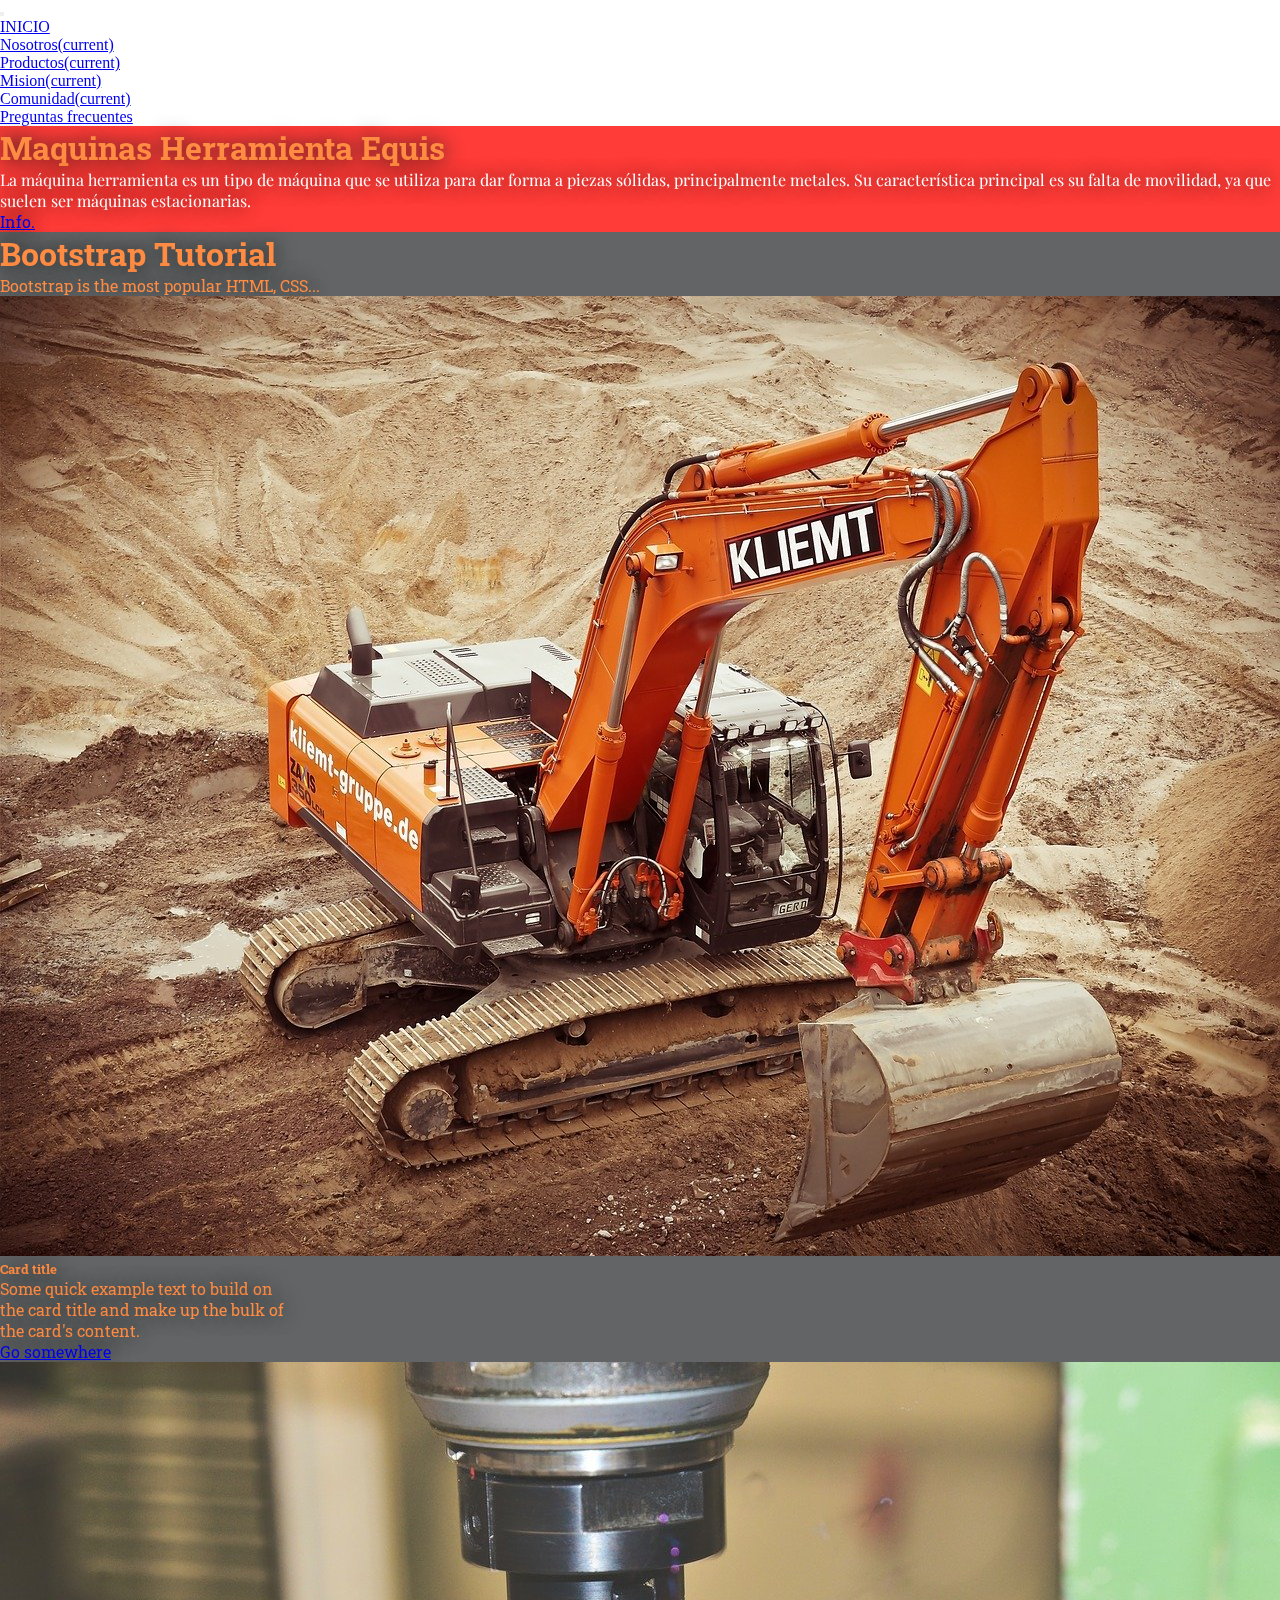
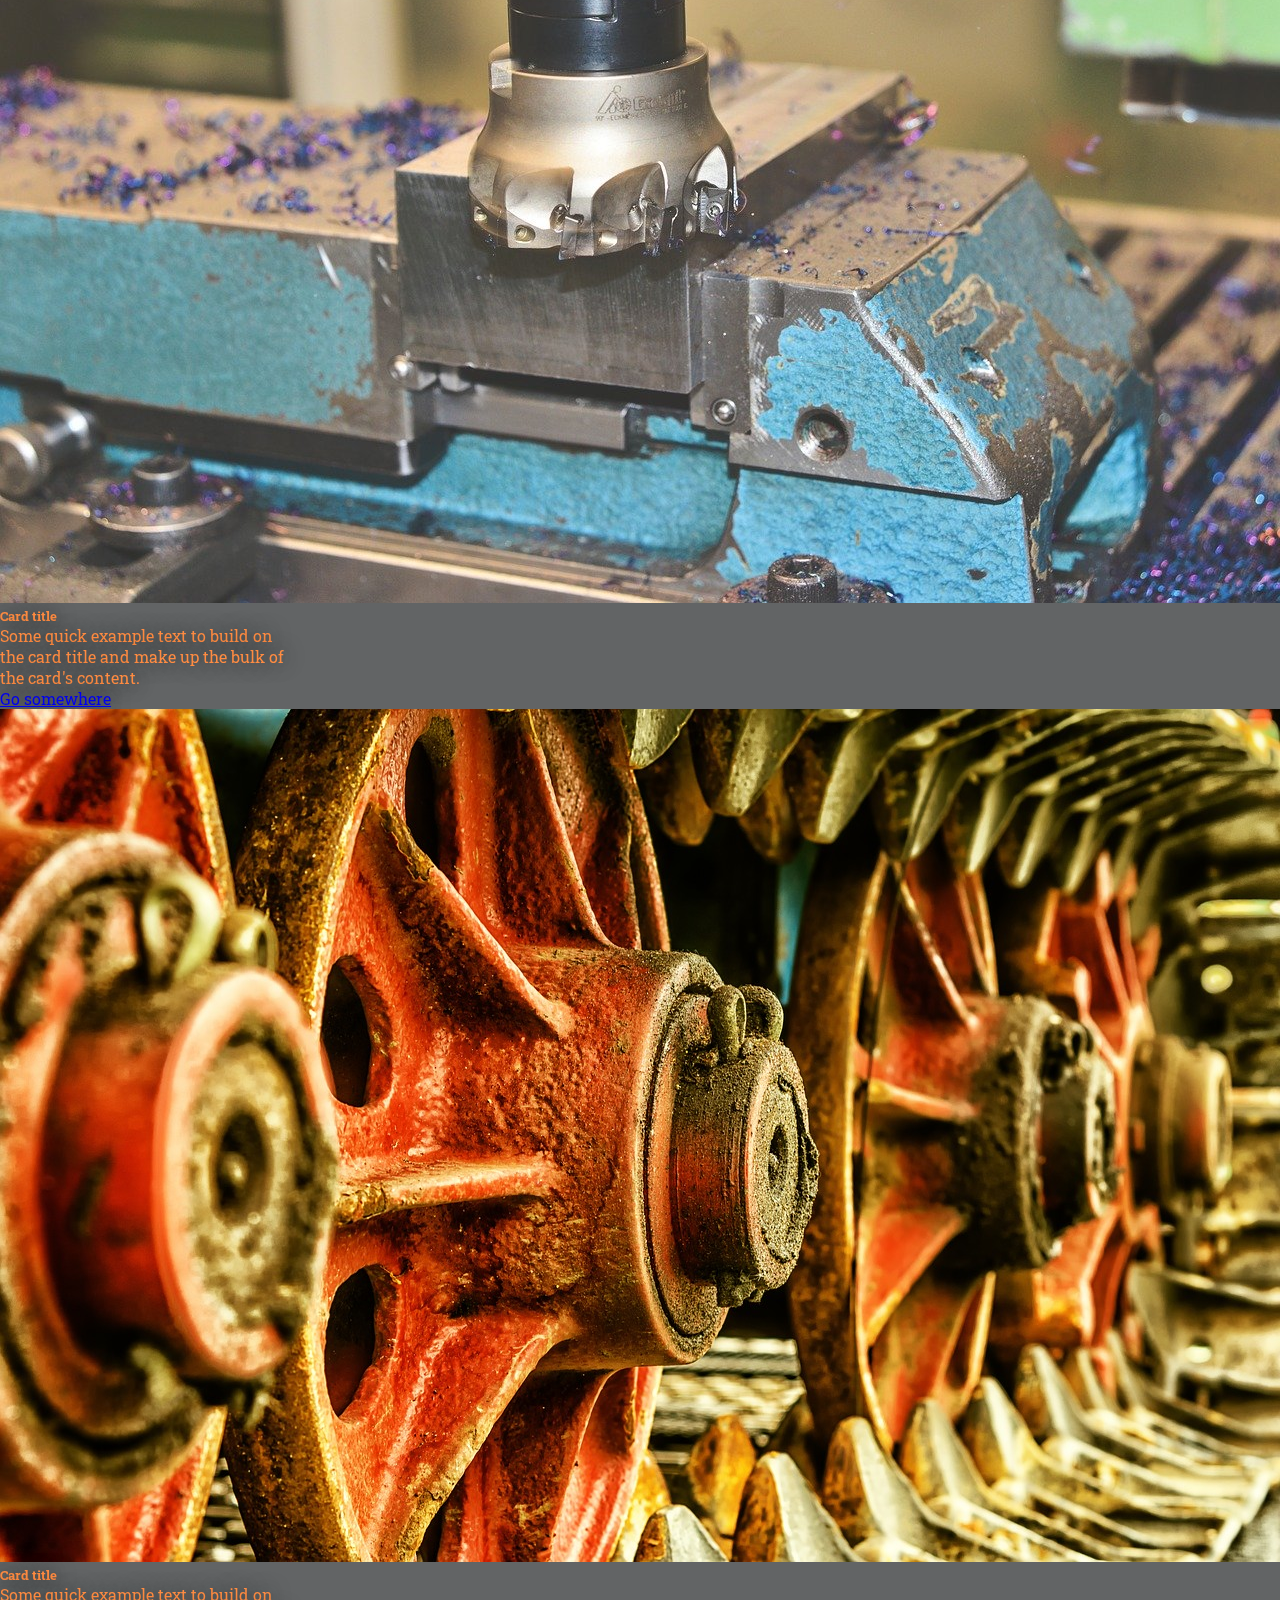
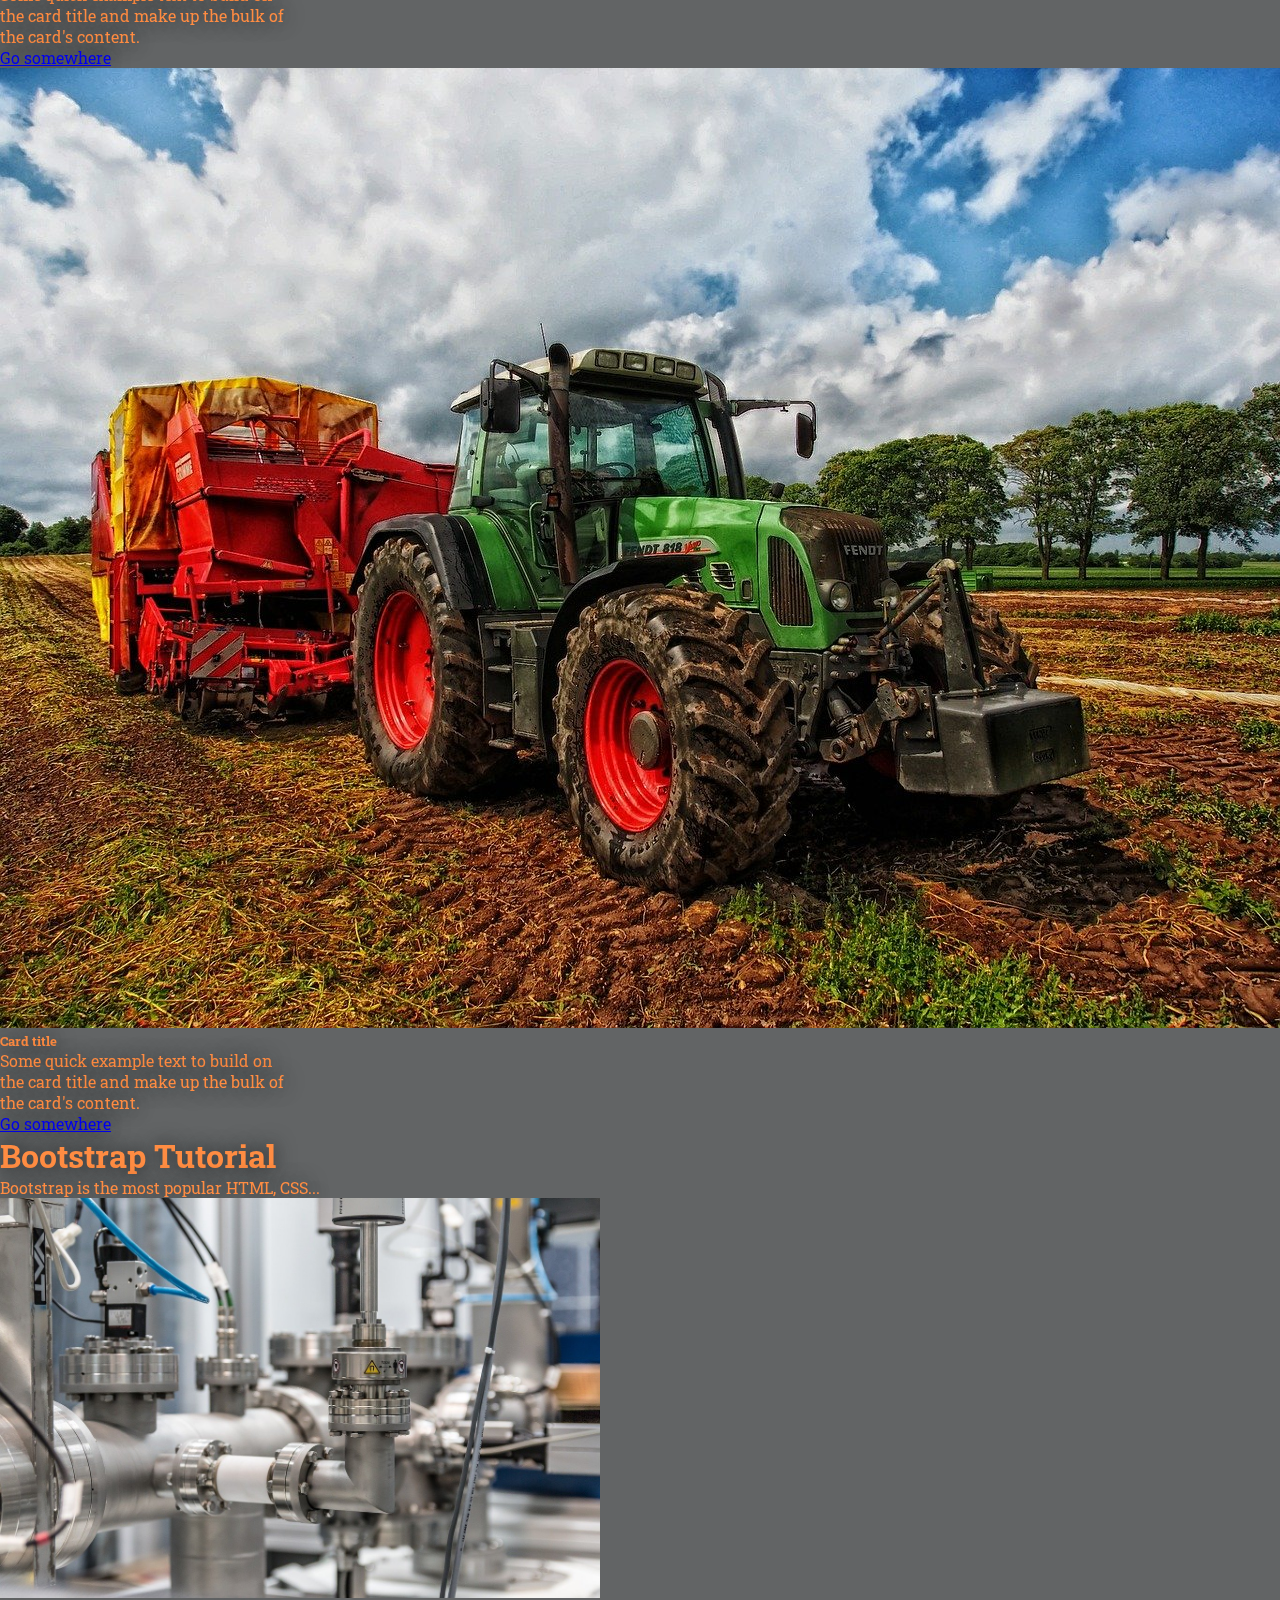
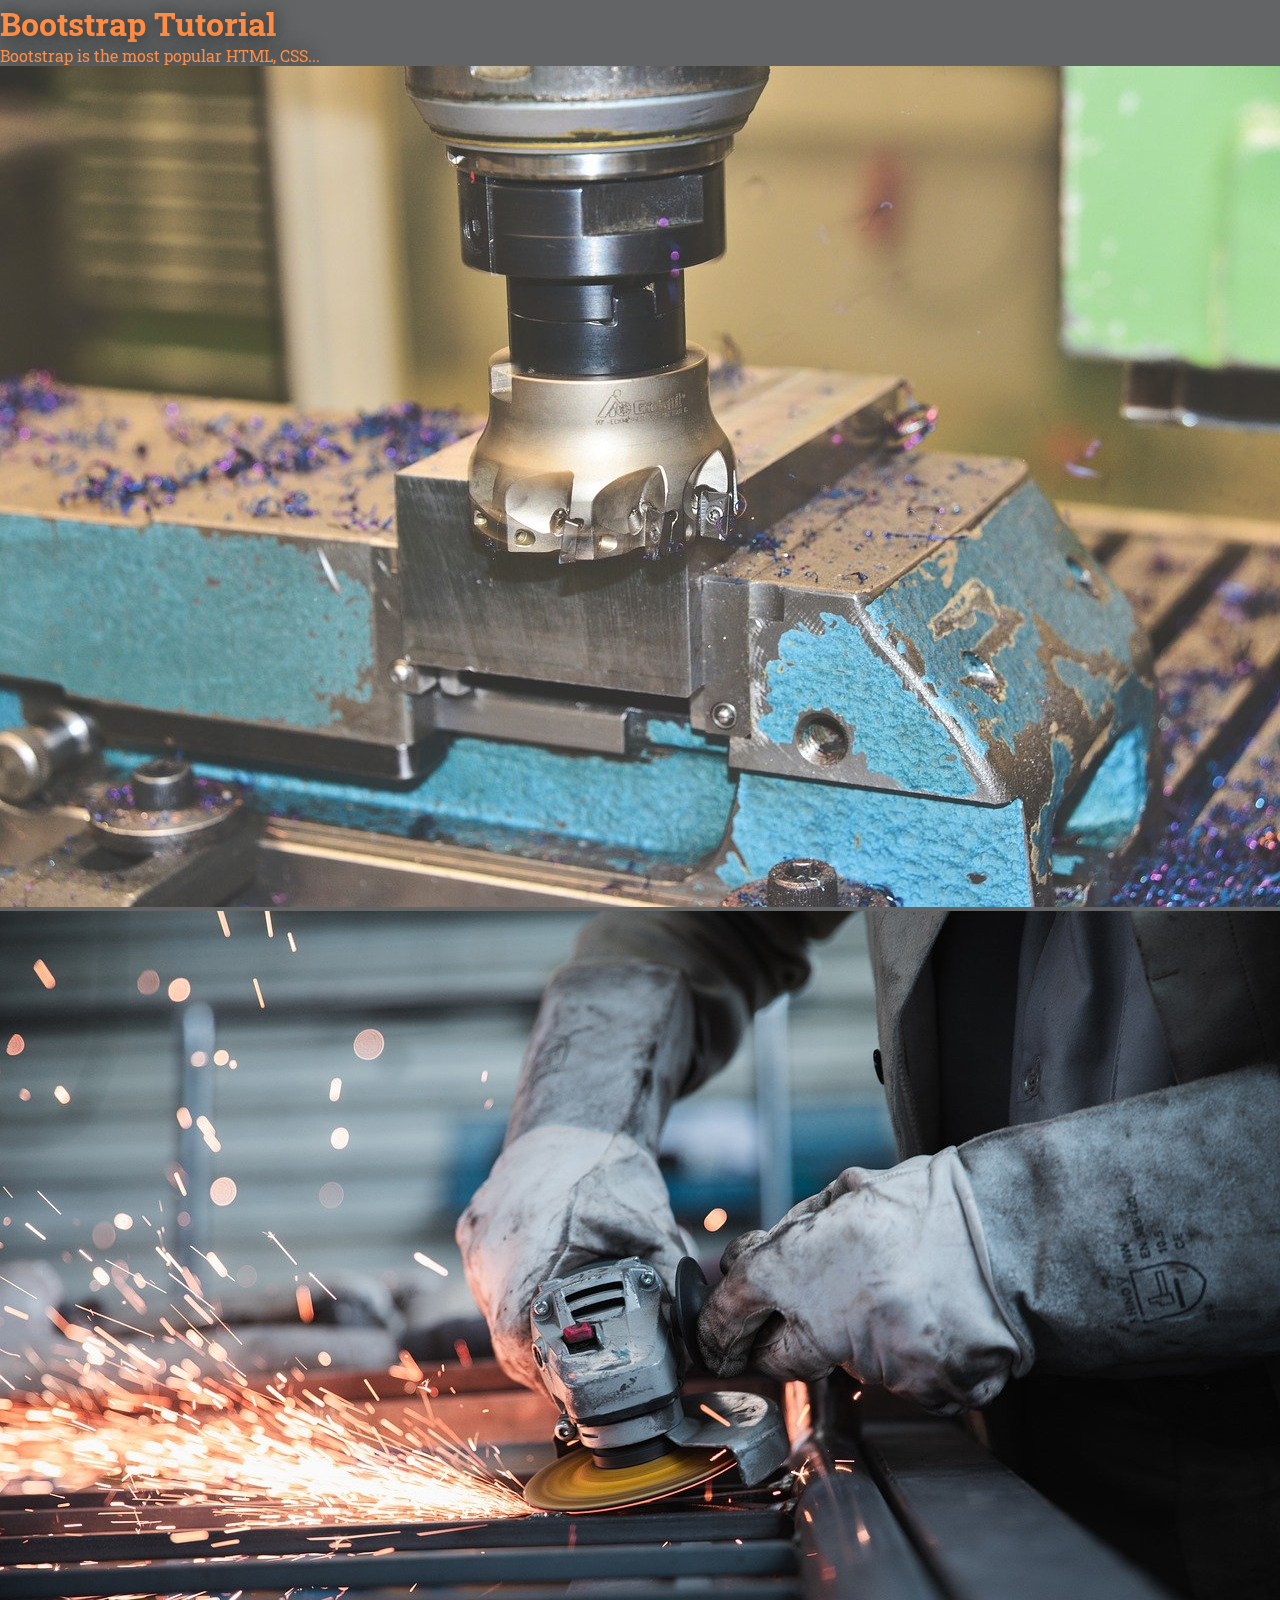
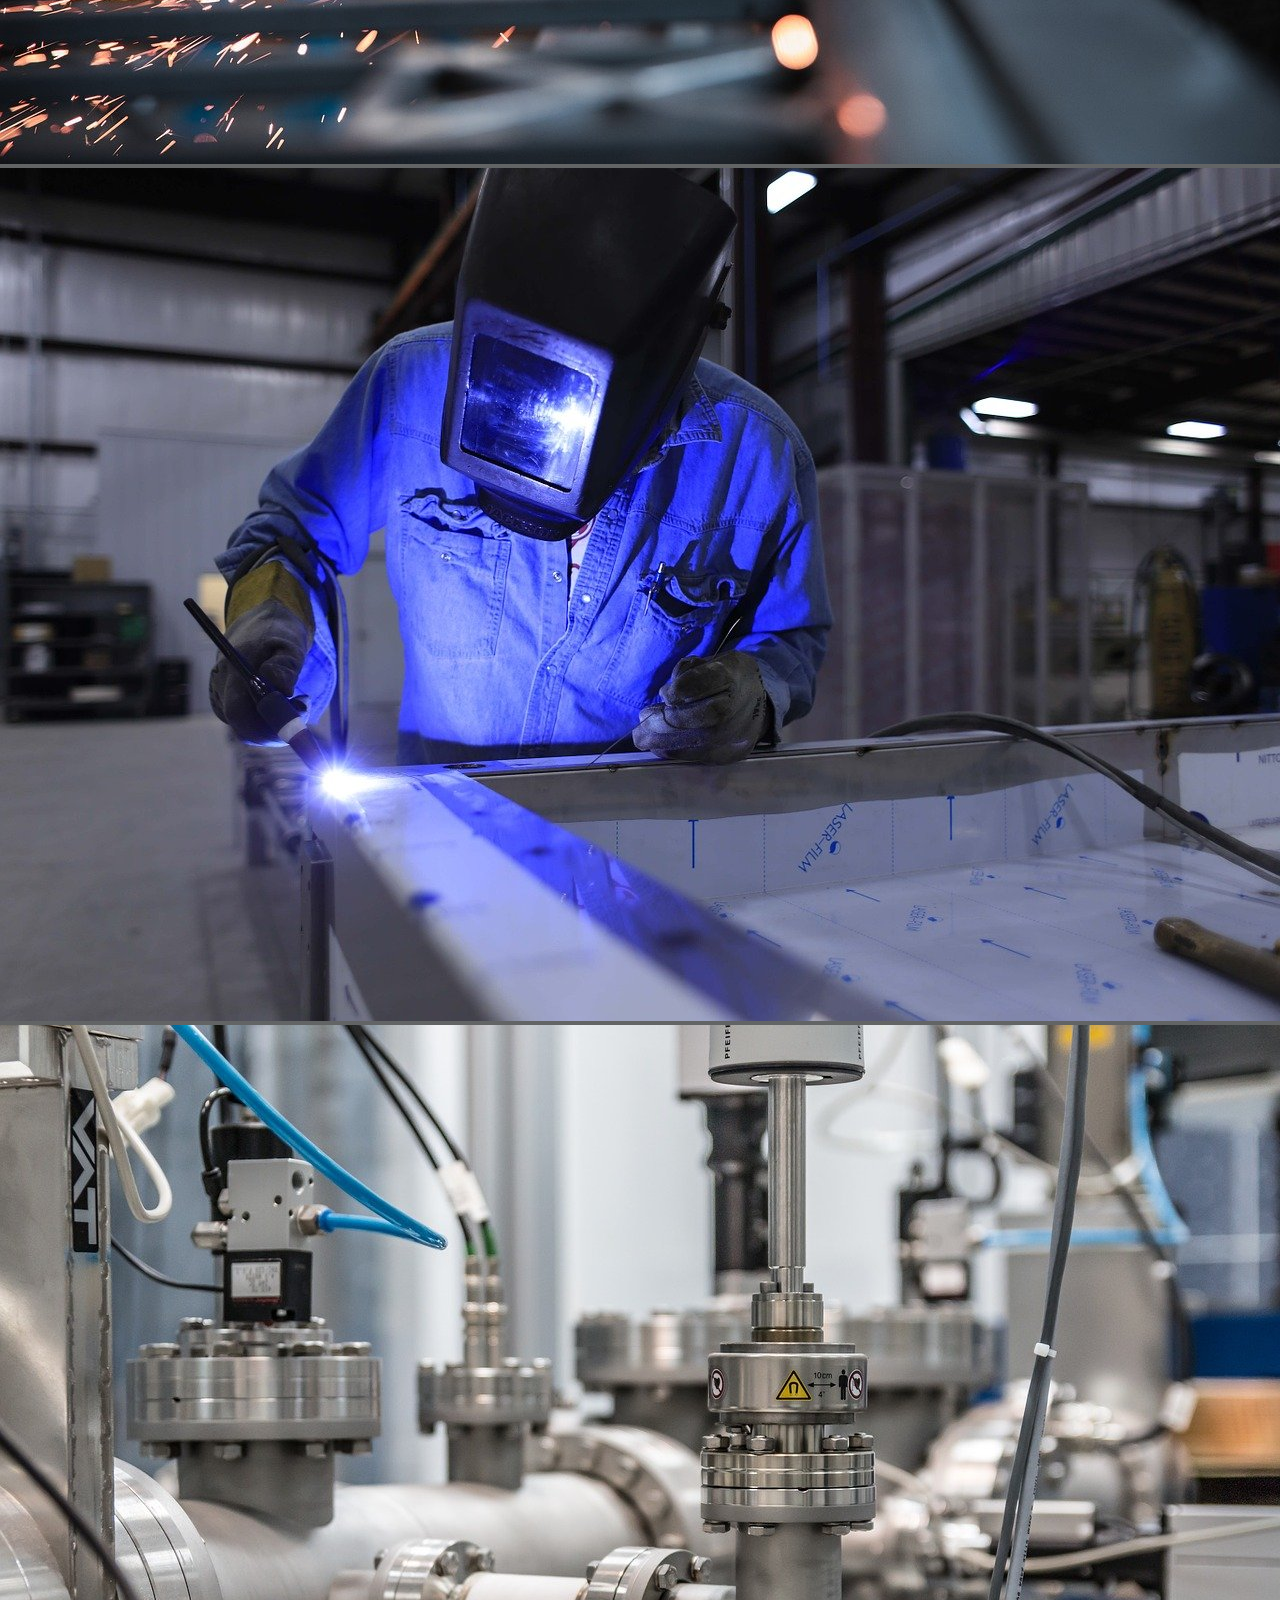
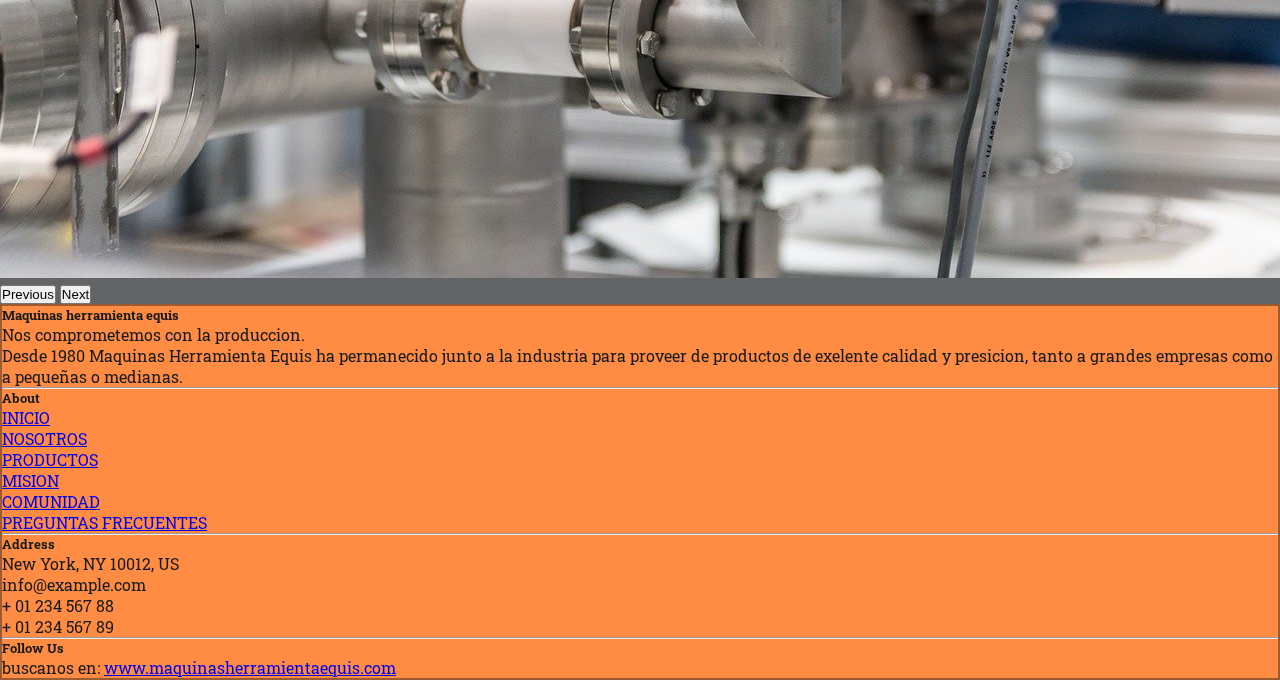
==== commit de5380b9: "agrego estilos a varias secciones" ====
--- a/index.html
+++ b/index.html
@@ -123,8 +123,8 @@
       <h1>Bootstrap Tutorial</h1>
       <p>Bootstrap is the most popular HTML, CSS...</p>
 
-      <div class="container">
-        <img src="./img/fresas.jpg" alt="">
+      <div class="container" >
+        <img src="./img/tubos.jpg" alt="" class="imgindex2">
 
       </div>
     </div>
@@ -301,8 +301,8 @@
     <!-- Footer Links -->
 
     <!-- Copyright -->
-    <div class="footer-copyright text-center py-3">© 2020 Copyright:
-      <a href="https://mdbootstrap.com/"> MDBootstrap.com</a>
+    <div class="footer-copyright text-center py-3">buscanos en:
+      <a href="https://federicosar.github.io/MaquinasHerramientaEquis/sitios/nosotros.html"> www.maquinasherramientaequis.com</a>
     </div>
     <!-- Copyright -->
 
--- a/estilos.css
+++ b/estilos.css
@@ -33,6 +33,23 @@
 
 .fotoscarrusel {
   max-height: 50px;
+}
+
+.imgindex2 {
+  max-width: 600px;
+}
+
+section h2 {
+  background-color: #fff275;
+  font-family: "Playfair Display", serif;
+}
+
+section p {
+  background-color: rgba(23, 26, 27, 0.432);
+  color: #ff8c42;
+  -webkit-backdrop-filter: blur 5px;
+          backdrop-filter: blur 5px;
+  text-shadow: 0 0 20px #171a1b;
 }
 
 .videoindex {
@@ -92,12 +109,16 @@
   border: solid 2px #171a1b;
   min-width: 100px;
   height: 150px;
-  background-color: #fff275;
-  background-image: url(./img/evento.png);
+  background-color: #ff3c38;
+  background-image: url(./img/fresas.jpg);
   background-position: center;
   background-size: contain;
   background-repeat: no-repeat;
   border-radius: 3px;
+}
+
+.Producto1 {
+  background-image: url(../img/excavador.jpg);
 }
 
 .contenedorform {
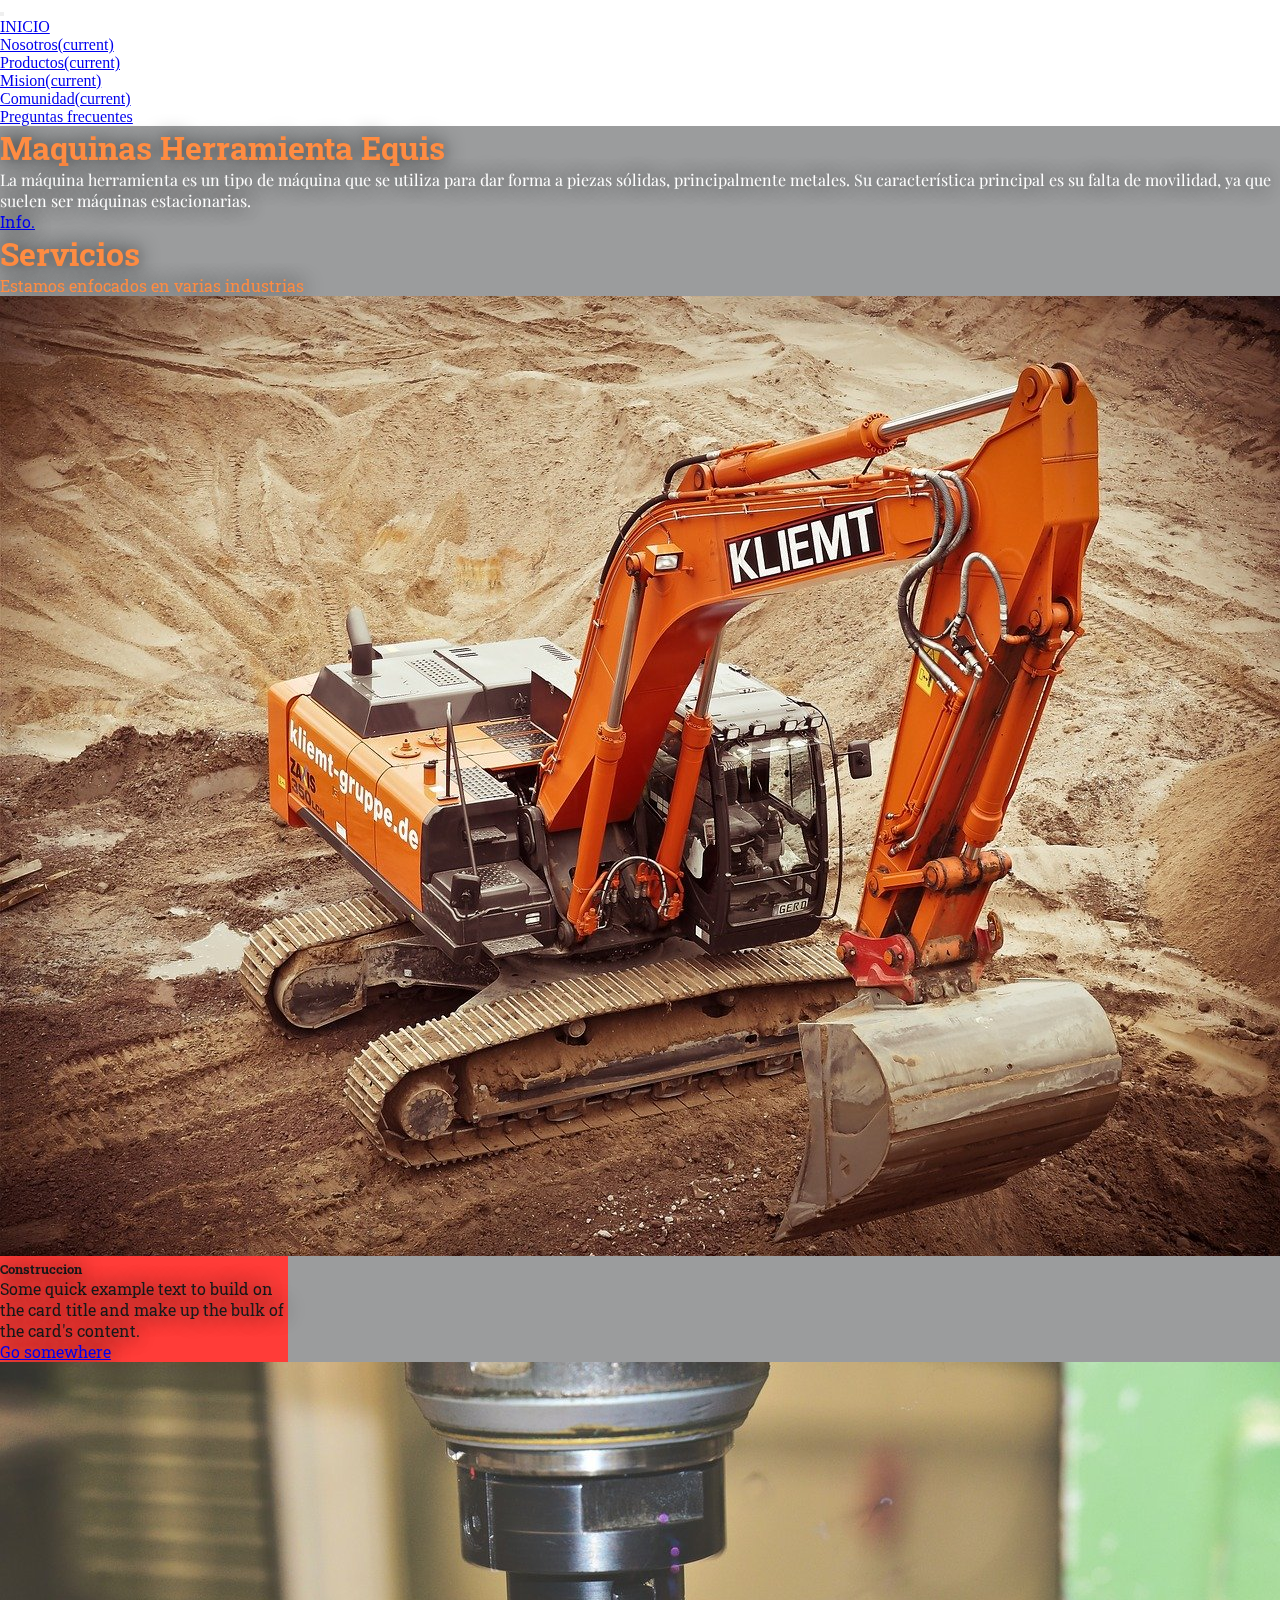
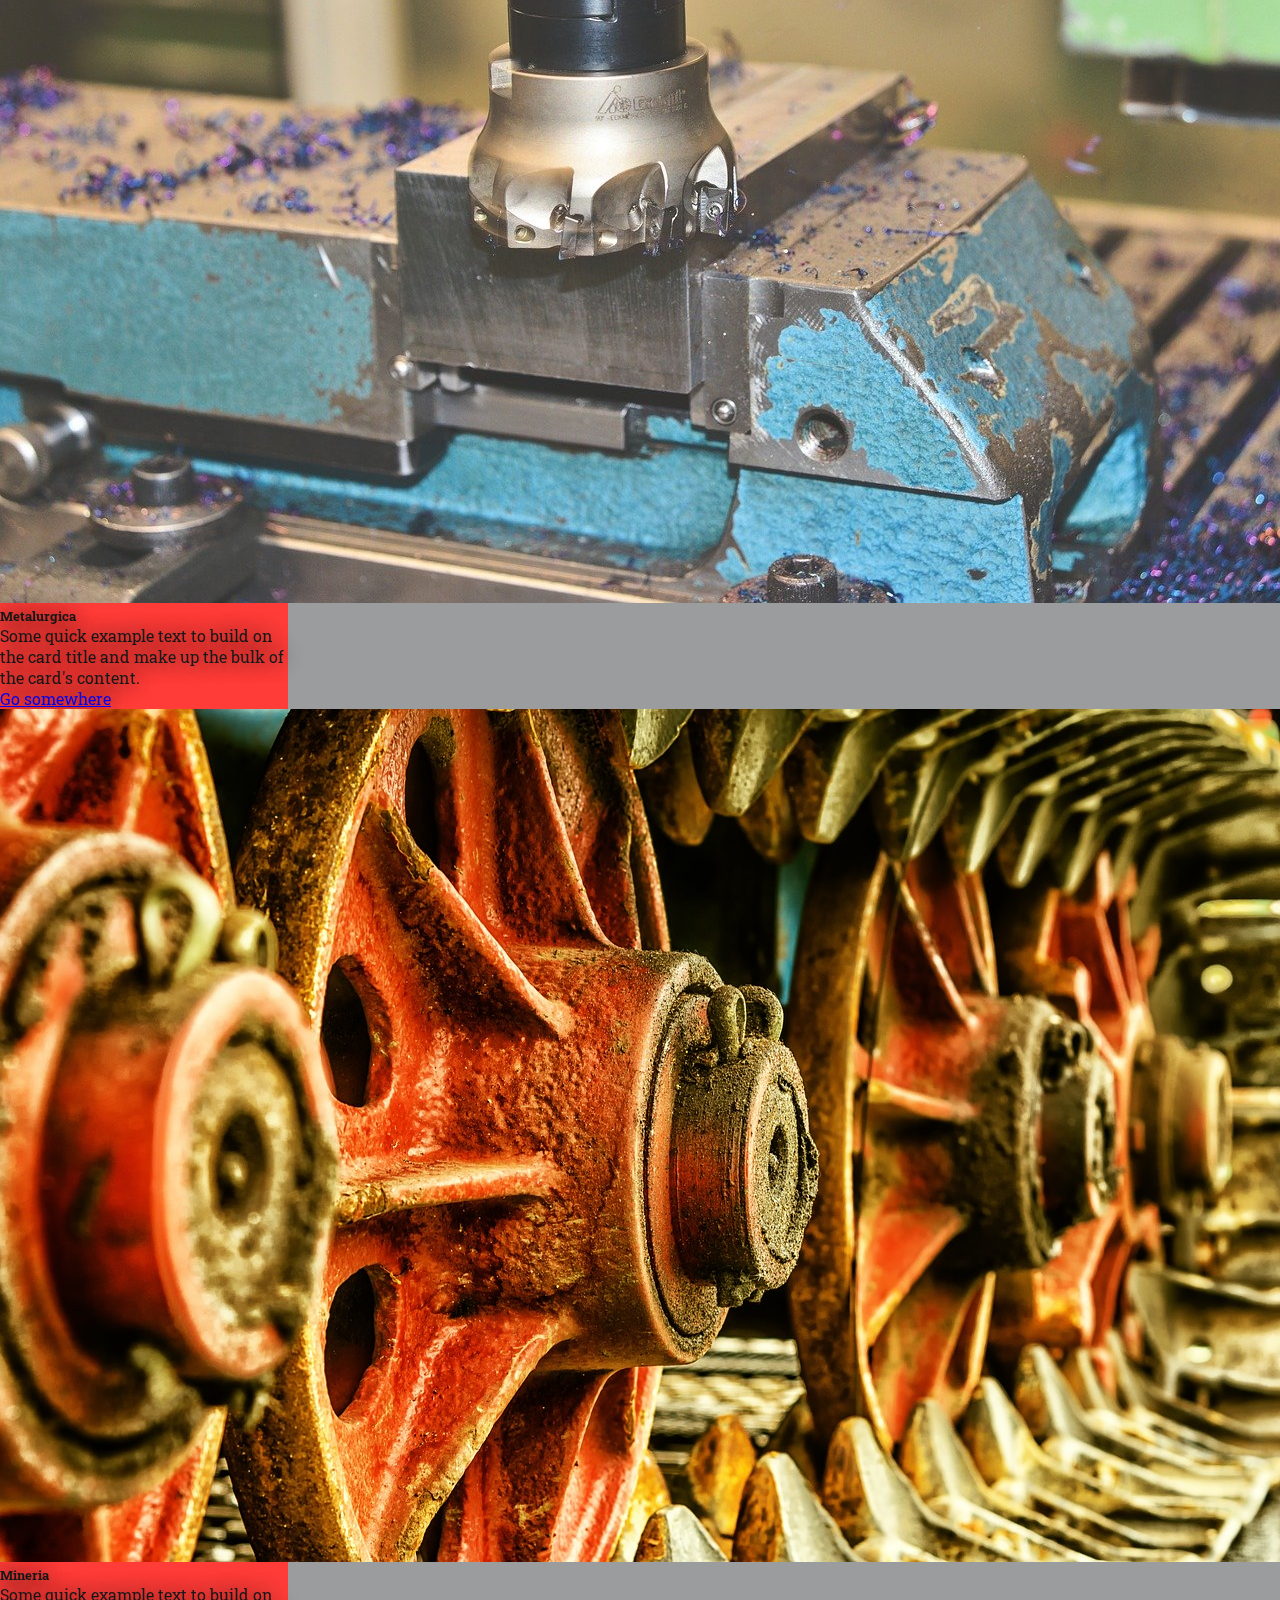
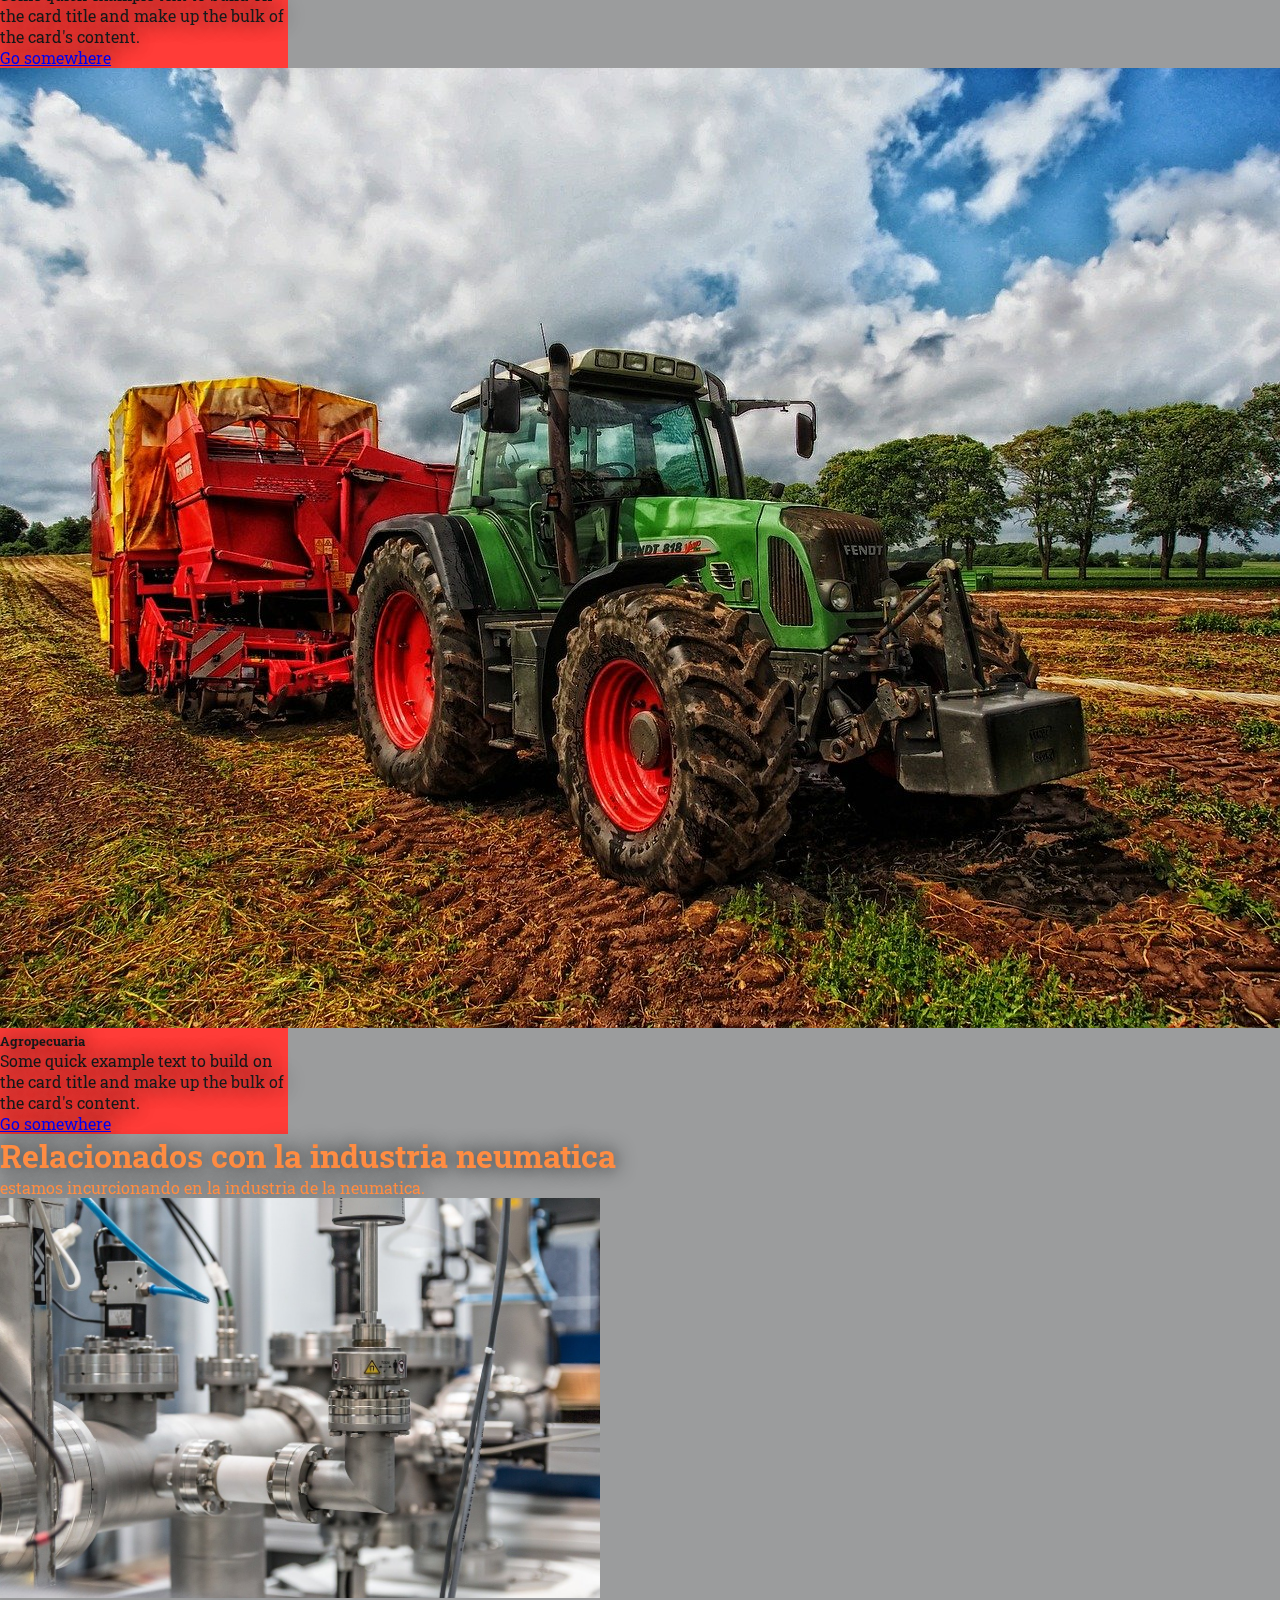
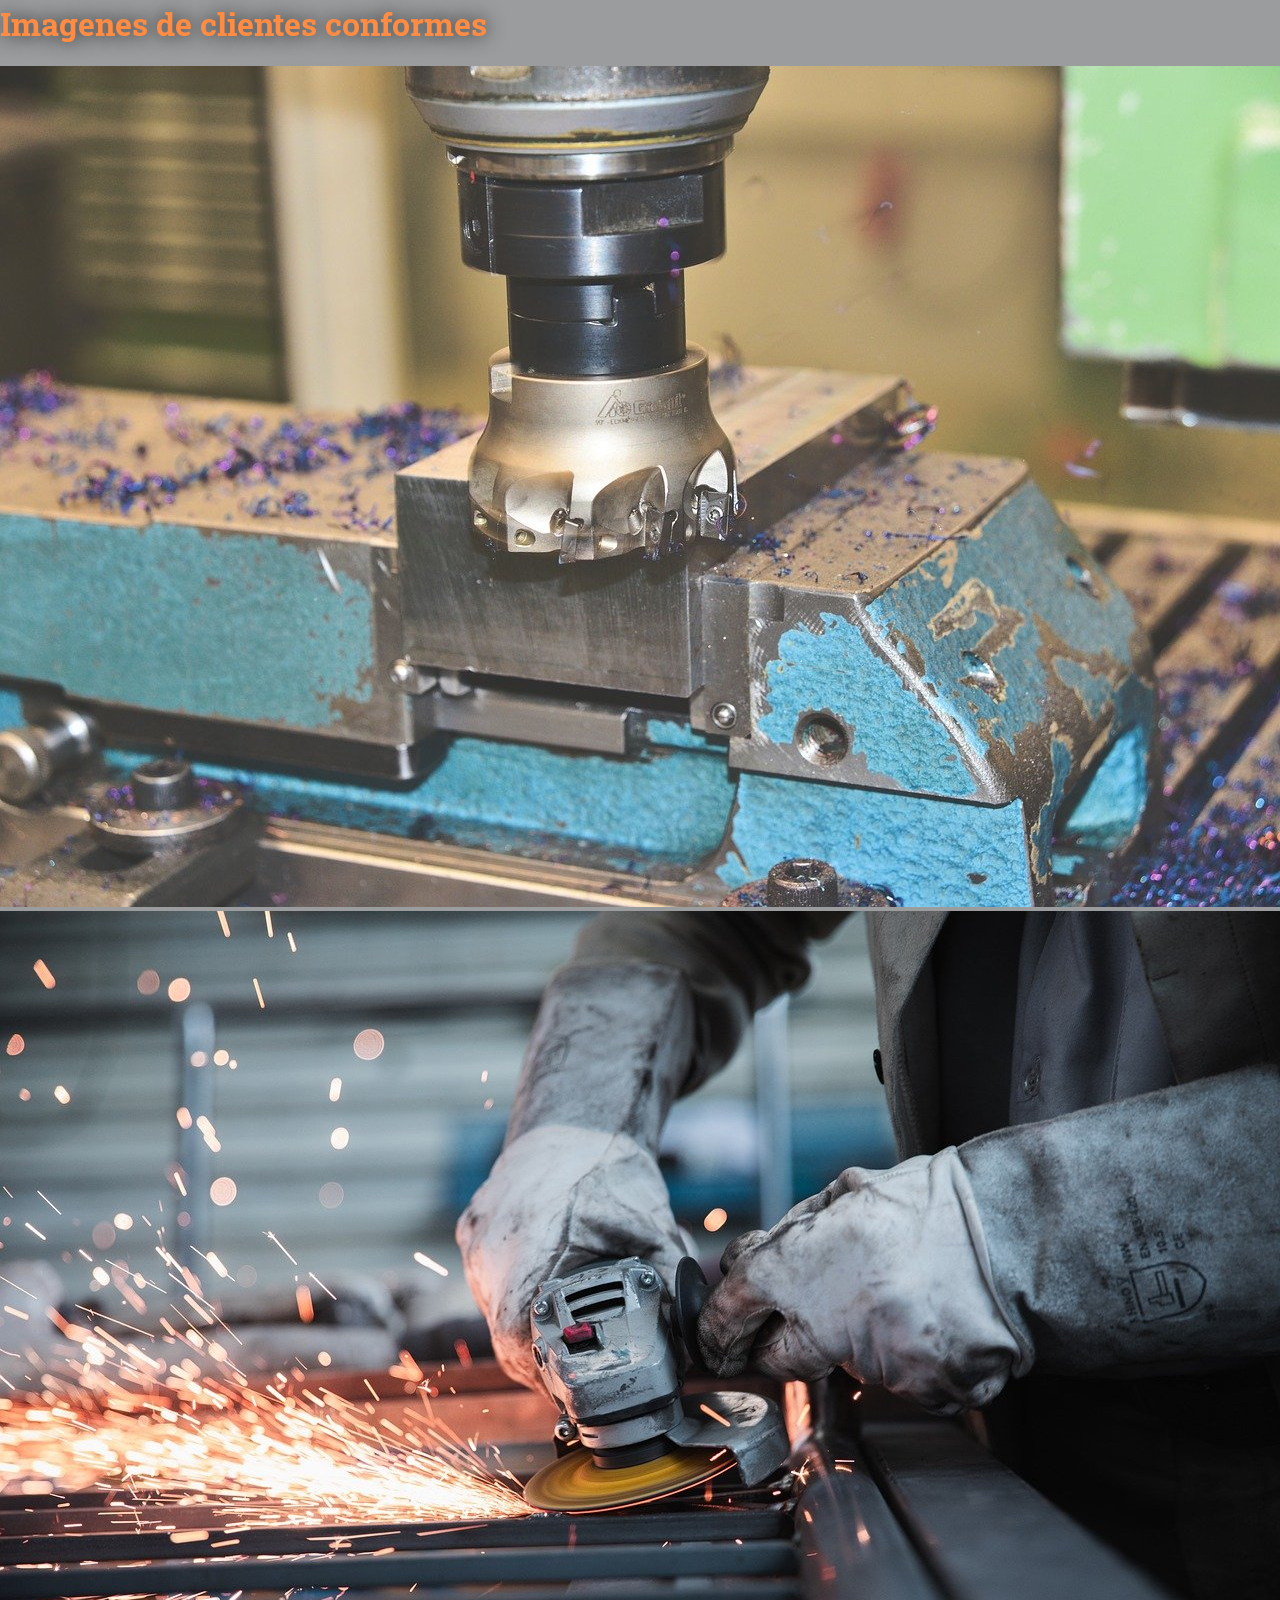
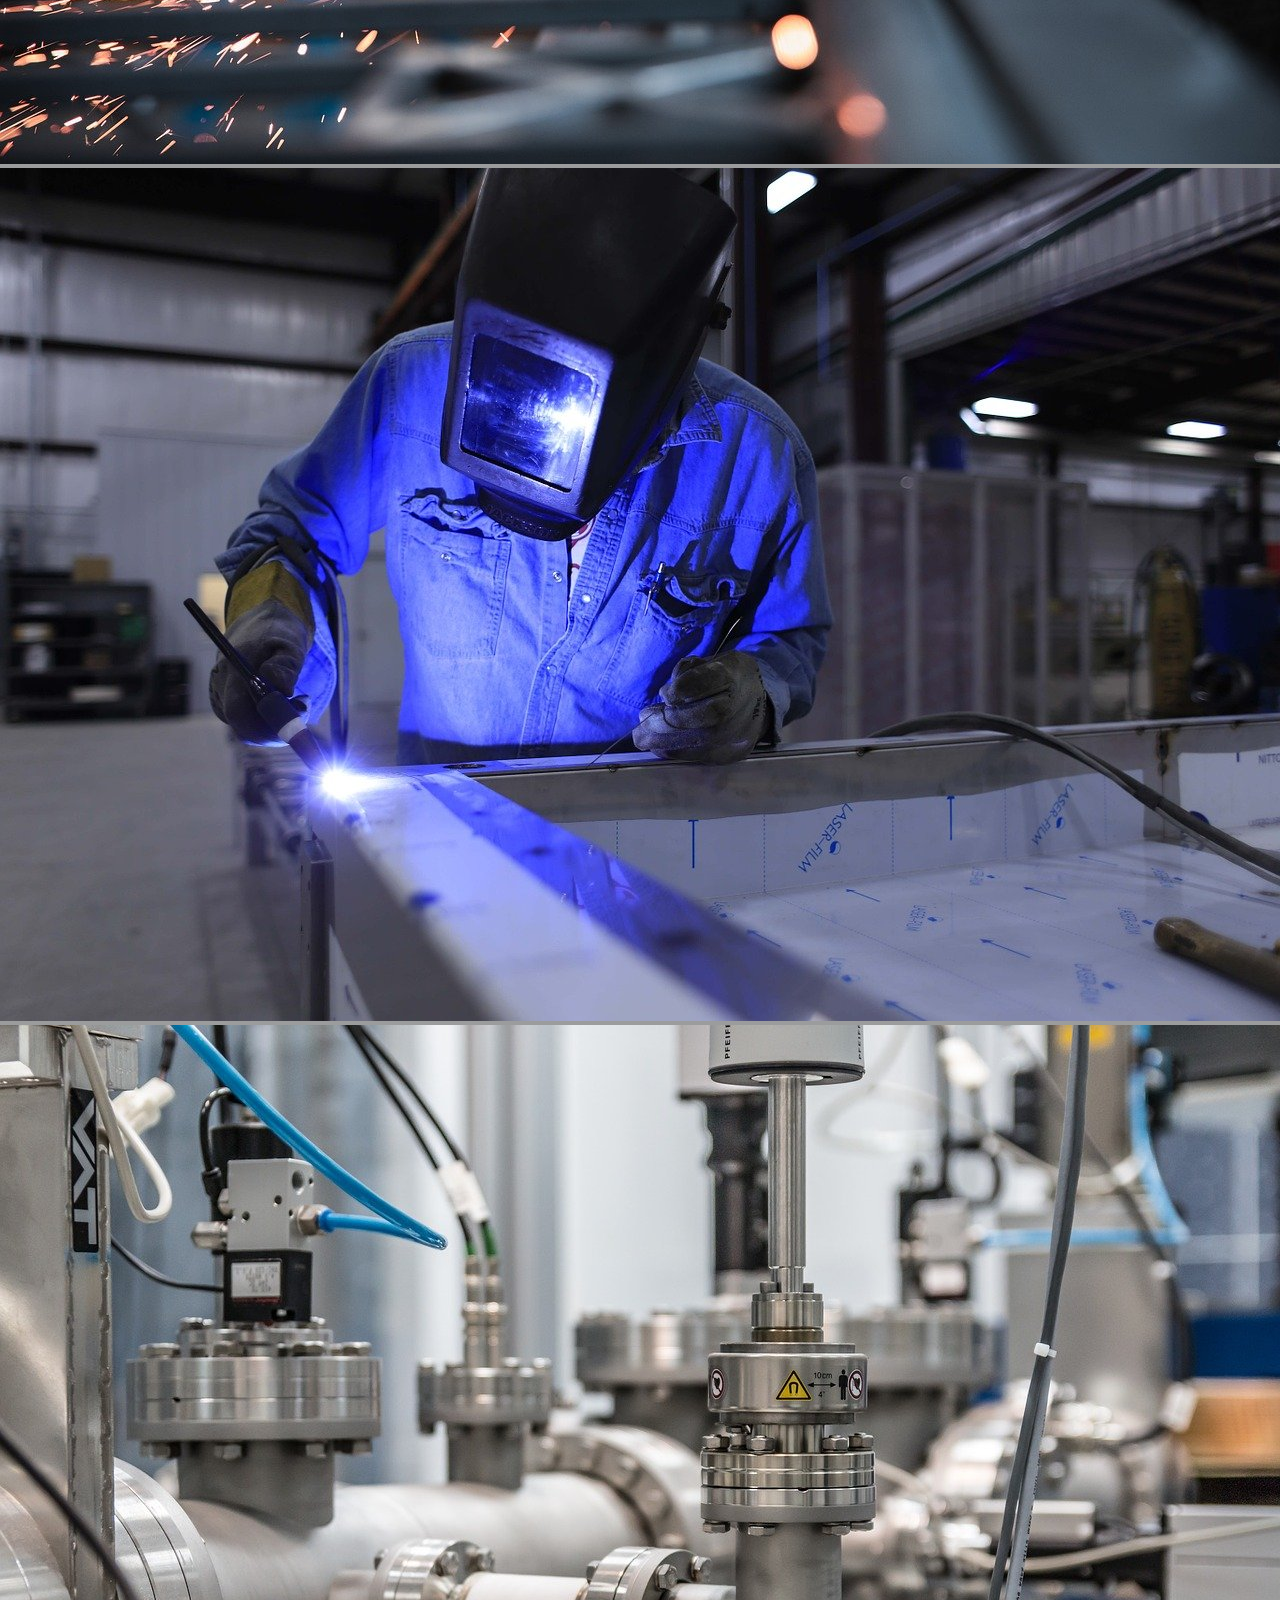
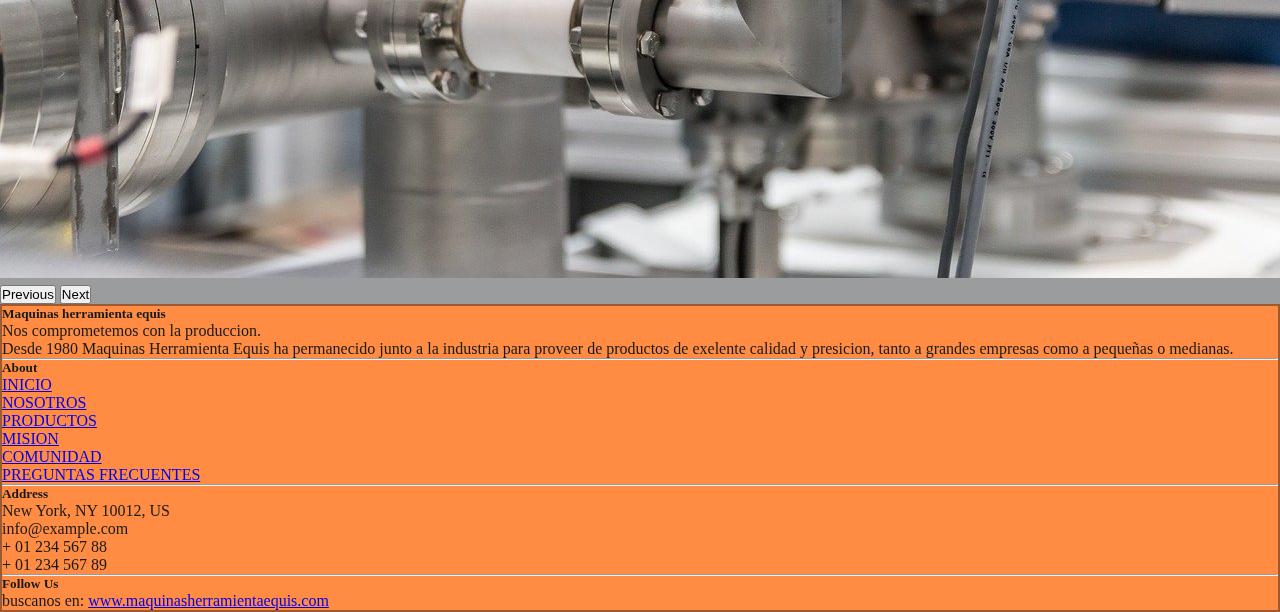
==== commit 90d773a5: "commit2" ====
--- a/index.html
+++ b/index.html
@@ -64,265 +64,270 @@
 
   <!-- fin jumbotron   -->
 
-  <div class="jumbotron jumbotron-fluid">
-    
-  <div class="jumbotron jumbotron-fluid jumbotronindex">
-    <div class="container">
-      <h1>Bootstrap Tutorial</h1>
-      <p>Bootstrap is the most popular HTML, CSS...</p>
+<!-- jumbotron cards -->
+
+    <div class="jumbotron jumbotron-fluid jumbotronindex">
+      <div class="container">
+        <h1>Servicios</h1>
+        <p>Estamos enfocados en varias industrias</p>
+      </div>
+      <div class="container">
+        <div class="card-group">
+          <div class="card-deck">
+
+            <div class="card" style="width: 18rem;">
+              <img src="./img/excavador.jpg" class="card-img-top" alt="...">
+              <div class="card-body">
+                <h5 class="card-title">Construccion</h5>
+                <p class="card-text">Some quick example text to build on the card title and make up the bulk of the
+                  card's content.</p>
+                <a href="#" class="btn btn-primary">Go somewhere</a>
+              </div>
+            </div>
+            <div class="card" style="width: 18rem;">
+              <img src="./img/fresa.jpg" class="card-img-top" alt="...">
+              <div class="card-body">
+                <h5 class="card-title">Metalurgica</h5>
+                <p class="card-text">Some quick example text to build on the card title and make up the bulk of the
+                  card's content.</p>
+                <a href="#" class="btn btn-primary">Go somewhere</a>
+              </div>
+            </div>
+            <div class="card" style="width: 18rem;">
+              <img src="./img/ruedaspezas.jpg" class="card-img-top" alt="...">
+              <div class="card-body">
+                <h5 class="card-title">Mineria</h5>
+                <p class="card-text">Some quick example text to build on the card title and make up the bulk of the
+                  card's content.</p>
+                <a href="#" class="btn btn-primary">Go somewhere</a>
+              </div>
+            </div>
+            <div class="card" style="width: 18rem;">
+              <img src="./img/tractor.jpg" class="card-img-top" alt="...">
+              <div class="card-body">
+                <h5 class="card-title">Agropecuaria</h5>
+                <p class="card-text">Some quick example text to build on the card title and make up the bulk of the
+                  card's content.</p>
+                <a href="#" class="btn btn-primary">Go somewhere</a>
+              </div>
+            </div>
+
+          </div>
+        </div>
+      </div>
+
     </div>
-    <div class="container">
-      <div class="card-group">
-<div class="card-deck">   
-
-      <div class="card" style="width: 18rem;">
-          <img src="./img/excavador.jpg" class="card-img-top" alt="...">
-          <div class="card-body">
-              <h5 class="card-title">Card title</h5>
-              <p class="card-text">Some quick example text to build on the card title and make up the bulk of the
-                  card's content.</p>
-              <a href="#" class="btn btn-primary">Go somewhere</a>
-          </div>
-      </div>
-      <div class="card" style="width: 18rem;">
-          <img src="./img/fresa.jpg" class="card-img-top" alt="...">
-          <div class="card-body">
-              <h5 class="card-title">Card title</h5>
-              <p class="card-text">Some quick example text to build on the card title and make up the bulk of the
-                  card's content.</p>
-              <a href="#" class="btn btn-primary">Go somewhere</a>
-          </div>
-      </div>
-      <div class="card" style="width: 18rem;">
-          <img src="./img/ruedaspezas.jpg" class="card-img-top" alt="...">
-          <div class="card-body">
-              <h5 class="card-title">Card title</h5>
-              <p class="card-text">Some quick example text to build on the card title and make up the bulk of the
-                  card's content.</p>
-              <a href="#" class="btn btn-primary">Go somewhere</a>
-          </div>
-      </div>
-      <div class="card" style="width: 18rem;">
-        <img src="./img/tractor.jpg" class="card-img-top" alt="...">
-        <div class="card-body">
-            <h5 class="card-title">Card title</h5>
-            <p class="card-text">Some quick example text to build on the card title and make up the bulk of the
-                card's content.</p>
-            <a href="#" class="btn btn-primary">Go somewhere</a>
+
+    <!-- fin jumbotron cards -->
+
+    <div class="jumbotron jumbotron-fluid">
+      <div class="container">
+        <h1>Relacionados con la industria neumatica</h1>
+        <p>estamos incurcionando en la industria de la neumatica.</p>
+
+        <div class="container">
+          <img src="./img/tubos.jpg" alt="" class="imgindex2">
+
+        </div>
+      </div>
+    </div>
+
+
+    <div class="jumbotron jumbotron-fluid">
+      <div class="container">
+        <h1>Imagenes de clientes conformes</h1>
+      <br>
+      </div>
+
+      <section class="container" id="tamañocarrusel">
+
+        <div class="carouselmaster">
+          <div id="carouselExampleControls" class="carousel slide" data-ride="carousel">
+            <div class="carousel-inner">
+              <div class="carousel-item active">
+                <img src="./img/fresa.jpg" class="d-block w-100" alt="..." class="fotoscarrusel">
+              </div>
+              <div class="carousel-item">
+                <img src="./img/mola.jpg" class="d-block w-100" alt="..." class="fotoscarrusel">
+              </div>
+              <div class="carousel-item">
+                <img src="./img/soldador1.jpg" class="d-block w-100" alt="..." class="fotoscarrusel">
+              </div>
+              <div class="carousel-item">
+                <img src="./img/tubos.jpg" class="d-block w-100" alt="..." class="fotoscarrusel">
+              </div>
+            </div>
+            <button class="carousel-control-prev" type="button" data-target="#carouselExampleControls"
+              data-slide="prev">
+              <span class="carousel-control-prev-icon" aria-hidden="true"></span>
+              <span class="sr-only">Previous</span>
+            </button>
+            <button class="carousel-control-next" type="button" data-target="#carouselExampleControls"
+              data-slide="next">
+              <span class="carousel-control-next-icon" aria-hidden="true"></span>
+              <span class="sr-only">Next</span>
+            </button>
+          </div>
         </div>
     </div>
 
-  </div>
-  </div>
-  </div>
-    
-</div>
-
-  <div class="jumbotron jumbotron-fluid">
-    <div class="container">
-      <h1>Bootstrap Tutorial</h1>
-      <p>Bootstrap is the most popular HTML, CSS...</p>
-
-      <div class="container" >
-        <img src="./img/tubos.jpg" alt="" class="imgindex2">
-
-      </div>
-    </div>
-  </div>
-
-
-  <div class="jumbotron jumbotron-fluid">
-    <div class="container">
-      <h1>Bootstrap Tutorial</h1>
-      <p>Bootstrap is the most popular HTML, CSS...</p>
-    </div>
-
-<section class="container"  id="tamañocarrusel">
-
-  <div class="carouselmaster">   
-    <div id="carouselExampleControls" class="carousel slide" data-ride="carousel">
-        <div class="carousel-inner">
-          <div class="carousel-item active">
-            <img src="./img/fresa.jpg" class="d-block w-100" alt="..."class="fotoscarrusel">
-          </div>
-          <div class="carousel-item">
-            <img src="./img/mola.jpg" class="d-block w-100" alt="..."class="fotoscarrusel">
-          </div>
-          <div class="carousel-item">
-            <img src="./img/soldador1.jpg" class="d-block w-100" alt="..."class="fotoscarrusel">
-          </div>
-          <div class="carousel-item">
-            <img src="./img/tubos.jpg" class="d-block w-100" alt="..."class="fotoscarrusel">
-          </div>
+
+    </section>
+
+    <!-- Footer -->
+    <footer class="page-footer font-small mdb-color lighten-3 pt-4 footer1">
+
+      <!-- Footer Links -->
+      <div class="container text-center text-md-left">
+
+        <!-- Grid row -->
+        <div class="row">
+
+          <!-- Grid column -->
+          <div class="col-md-4 col-lg-3 mr-auto my-md-4 my-0 mt-4 mb-1">
+
+            <!-- Content -->
+            <h5 class="font-weight-bold text-uppercase mb-4">Maquinas herramienta equis</h5>
+            <p>Nos comprometemos con la produccion.</p>
+            <p>Desde 1980 Maquinas Herramienta Equis ha permanecido junto a la industria para proveer de
+              productos de exelente calidad y presicion, tanto a grandes empresas como a pequeñas o medianas.
+            </p>
+
+          </div>
+          <!-- Grid column -->
+
+          <hr class="clearfix w-100 d-md-none">
+
+          <!-- Grid column -->
+          <div class="col-md-2 col-lg-2 mx-auto my-md-4 my-0 mt-4 mb-1">
+
+            <!-- Links -->
+            <h5 class="font-weight-bold text-uppercase mb-4">About</h5>
+
+            <ul class="list-unstyled">
+              <li>
+                <p>
+                  <a href="index.html">INICIO</a>
+                </p>
+              </li>
+              <li>
+                <p>
+                  <a href="sitios/nosotros.html">NOSOTROS</a>
+                </p>
+              </li>
+              <li>
+                <p>
+                  <a href="sitios/productos.html">PRODUCTOS</a>
+                </p>
+              </li>
+              <li>
+                <p>
+                  <a href="sitios/Minsion.html">MISION</a>
+                </p>
+              </li>
+              <li>
+                <p>
+                  <a href="sitios/Comunidad.html">COMUNIDAD</a>
+                </p>
+              </li>
+              <li>
+                <p>
+                  <a href="sitios/Preguntas frecuentes.html">PREGUNTAS FRECUENTES</a>
+                </p>
+              </li>
+            </ul>
+
+          </div>
+          <!-- Grid column -->
+
+          <hr class="clearfix w-100 d-md-none">
+
+          <!-- Grid column -->
+          <div class="col-md-4 col-lg-3 mx-auto my-md-4 my-0 mt-4 mb-1">
+
+            <!-- Contact details -->
+            <h5 class="font-weight-bold text-uppercase mb-4">Address</h5>
+
+            <ul class="list-unstyled">
+              <li>
+                <p>
+                  <i class="fas fa-home mr-3"></i> New York, NY 10012, US</p>
+              </li>
+              <li>
+                <p>
+                  <i class="fas fa-envelope mr-3"></i> info@example.com</p>
+              </li>
+              <li>
+                <p>
+                  <i class="fas fa-phone mr-3"></i> + 01 234 567 88</p>
+              </li>
+              <li>
+                <p>
+                  <i class="fas fa-print mr-3"></i> + 01 234 567 89</p>
+              </li>
+            </ul>
+
+          </div>
+          <!-- Grid column -->
+
+          <hr class="clearfix w-100 d-md-none">
+
+          <!-- Grid column -->
+          <div class="col-md-2 col-lg-2 text-center mx-auto my-4">
+
+            <!-- Social buttons -->
+            <h5 class="font-weight-bold text-uppercase mb-4">Follow Us</h5>
+
+            <!-- Facebook -->
+            <a type="button" class="btn-floating btn-fb">
+              <i class="fab fa-facebook-f"></i>
+            </a>
+            <!-- Twitter -->
+            <a type="button" class="btn-floating btn-tw">
+              <i class="fab fa-twitter"></i>
+            </a>
+            <!-- Google +-->
+            <a type="button" class="btn-floating btn-gplus">
+              <i class="fab fa-google-plus-g"></i>
+            </a>
+            <!-- Dribbble -->
+            <a type="button" class="btn-floating btn-dribbble">
+              <i class="fab fa-dribbble"></i>
+            </a>
+
+          </div>
+          <!-- Grid column -->
+
         </div>
-       <button class="carousel-control-prev" type="button" data-target="#carouselExampleControls" data-slide="prev">
-          <span class="carousel-control-prev-icon" aria-hidden="true"></span>
-          <span class="sr-only">Previous</span>
-        </button>
-        <button class="carousel-control-next" type="button" data-target="#carouselExampleControls" data-slide="next">
-          <span class="carousel-control-next-icon" aria-hidden="true"></span>
-          <span class="sr-only">Next</span>
-        </button>
-      </div>
-    </div>
-</div>
-
-
-</section>
-
-  <!-- Footer -->
-  <footer class="page-footer font-small mdb-color lighten-3 pt-4 footer1">
-
-    <!-- Footer Links -->
-    <div class="container text-center text-md-left">
-
-      <!-- Grid row -->
-      <div class="row">
-
-        <!-- Grid column -->
-        <div class="col-md-4 col-lg-3 mr-auto my-md-4 my-0 mt-4 mb-1">
-
-          <!-- Content -->
-          <h5 class="font-weight-bold text-uppercase mb-4">Maquinas herramienta equis</h5>
-          <p>Nos comprometemos con la produccion.</p>
-          <p>Desde 1980 Maquinas Herramienta Equis ha permanecido junto a la industria para proveer de
-            productos de exelente calidad y presicion, tanto a grandes empresas como a pequeñas o medianas.
-          </p>
-
-        </div>
-        <!-- Grid column -->
-
-        <hr class="clearfix w-100 d-md-none">
-
-        <!-- Grid column -->
-        <div class="col-md-2 col-lg-2 mx-auto my-md-4 my-0 mt-4 mb-1">
-
-          <!-- Links -->
-          <h5 class="font-weight-bold text-uppercase mb-4">About</h5>
-
-          <ul class="list-unstyled">
-            <li>
-              <p>
-                <a href="index.html">INICIO</a>
-              </p>
-            </li>
-            <li>
-              <p>
-                <a href="sitios/nosotros.html">NOSOTROS</a>
-              </p>
-            </li>
-            <li>
-              <p>
-                <a href="sitios/productos.html">PRODUCTOS</a>
-              </p>
-            </li>
-            <li>
-              <p>
-                <a href="sitios/Minsion.html">MISION</a>
-              </p>
-            </li>
-            <li>
-              <p>
-                <a href="sitios/Comunidad.html">COMUNIDAD</a>
-              </p>
-            </li>
-            <li>
-              <p>
-                <a href="sitios/Preguntas frecuentes.html">PREGUNTAS FRECUENTES</a>
-              </p>
-            </li>
-          </ul>
-
-        </div>
-        <!-- Grid column -->
-
-        <hr class="clearfix w-100 d-md-none">
-
-        <!-- Grid column -->
-        <div class="col-md-4 col-lg-3 mx-auto my-md-4 my-0 mt-4 mb-1">
-
-          <!-- Contact details -->
-          <h5 class="font-weight-bold text-uppercase mb-4">Address</h5>
-
-          <ul class="list-unstyled">
-            <li>
-              <p>
-                <i class="fas fa-home mr-3"></i> New York, NY 10012, US</p>
-            </li>
-            <li>
-              <p>
-                <i class="fas fa-envelope mr-3"></i> info@example.com</p>
-            </li>
-            <li>
-              <p>
-                <i class="fas fa-phone mr-3"></i> + 01 234 567 88</p>
-            </li>
-            <li>
-              <p>
-                <i class="fas fa-print mr-3"></i> + 01 234 567 89</p>
-            </li>
-          </ul>
-
-        </div>
-        <!-- Grid column -->
-
-        <hr class="clearfix w-100 d-md-none">
-
-        <!-- Grid column -->
-        <div class="col-md-2 col-lg-2 text-center mx-auto my-4">
-
-          <!-- Social buttons -->
-          <h5 class="font-weight-bold text-uppercase mb-4">Follow Us</h5>
-
-          <!-- Facebook -->
-          <a type="button" class="btn-floating btn-fb">
-            <i class="fab fa-facebook-f"></i>
-          </a>
-          <!-- Twitter -->
-          <a type="button" class="btn-floating btn-tw">
-            <i class="fab fa-twitter"></i>
-          </a>
-          <!-- Google +-->
-          <a type="button" class="btn-floating btn-gplus">
-            <i class="fab fa-google-plus-g"></i>
-          </a>
-          <!-- Dribbble -->
-          <a type="button" class="btn-floating btn-dribbble">
-            <i class="fab fa-dribbble"></i>
-          </a>
-
-        </div>
-        <!-- Grid column -->
-
-      </div>
-      <!-- Grid row -->
-
-    </div>
-    <!-- Footer Links -->
-
-    <!-- Copyright -->
-    <div class="footer-copyright text-center py-3">buscanos en:
-      <a href="https://federicosar.github.io/MaquinasHerramientaEquis/sitios/nosotros.html"> www.maquinasherramientaequis.com</a>
-    </div>
-    <!-- Copyright -->
-
-  </footer>
-  <!-- Footer -->
-
-
-
-
-
-
-  <script src="https://cdn.jsdelivr.net/npm/jquery@3.5.1/dist/jquery.slim.min.js"
-    integrity="sha384-DfXdz2htPH0lsSSs5nCTpuj/zy4C+OGpamoFVy38MVBnE+IbbVYUew+OrCXaRkfj" crossorigin="anonymous">
-  </script>
-  <script src="https://cdn.jsdelivr.net/npm/popper.js@1.16.1/dist/umd/popper.min.js"
-    integrity="sha384-9/reFTGAW83EW2RDu2S0VKaIzap3H66lZH81PoYlFhbGU+6BZp6G7niu735Sk7lN" crossorigin="anonymous">
-  </script>
-  <script src="https://cdn.jsdelivr.net/npm/bootstrap@4.6.1/dist/js/bootstrap.min.js"
-    integrity="sha384-VHvPCCyXqtD5DqJeNxl2dtTyhF78xXNXdkwX1CZeRusQfRKp+tA7hAShOK/B/fQ2" crossorigin="anonymous">
-  </script>
+        <!-- Grid row -->
+
+      </div>
+      <!-- Footer Links -->
+
+      <!-- Copyright -->
+      <div class="footer-copyright text-center py-3">buscanos en:
+        <a href="https://federicosar.github.io/MaquinasHerramientaEquis/sitios/nosotros.html">
+          www.maquinasherramientaequis.com</a>
+      </div>
+      <!-- Copyright -->
+
+    </footer>
+    <!-- Footer -->
+
+
+
+
+
+
+    <script src="https://cdn.jsdelivr.net/npm/jquery@3.5.1/dist/jquery.slim.min.js"
+      integrity="sha384-DfXdz2htPH0lsSSs5nCTpuj/zy4C+OGpamoFVy38MVBnE+IbbVYUew+OrCXaRkfj" crossorigin="anonymous">
+    </script>
+    <script src="https://cdn.jsdelivr.net/npm/popper.js@1.16.1/dist/umd/popper.min.js"
+      integrity="sha384-9/reFTGAW83EW2RDu2S0VKaIzap3H66lZH81PoYlFhbGU+6BZp6G7niu735Sk7lN" crossorigin="anonymous">
+    </script>
+    <script src="https://cdn.jsdelivr.net/npm/bootstrap@4.6.1/dist/js/bootstrap.min.js"
+      integrity="sha384-VHvPCCyXqtD5DqJeNxl2dtTyhF78xXNXdkwX1CZeRusQfRKp+tA7hAShOK/B/fQ2" crossorigin="anonymous">
+    </script>
 </body>
 
 </html>--- a/estilos.css
+++ b/estilos.css
@@ -19,8 +19,17 @@
   font-family: "Roboto Slab", serif;
 }
 
+.jumbotron .card, .prod .card {
+  background-color: #ff3c38;
+  color: #171a1b;
+}
+
+.jumbotron img, .prod img {
+  height: 10%;
+}
+
 .jumbotronindex1 {
-  background-color: #ff3c38;
+  background-color: rgba(23, 26, 27, 0.432);
 }
 
 .jumbotronindex img {
@@ -50,6 +59,13 @@
   -webkit-backdrop-filter: blur 5px;
           backdrop-filter: blur 5px;
   text-shadow: 0 0 20px #171a1b;
+}
+
+#preguntasfrecuentes .card {
+  background-color: #fff275;
+  color: #171a1b;
+  font-family: "Jost", sans-serif;
+  text-shadow: 0 0 5px #171a1b;
 }
 
 .videoindex {
